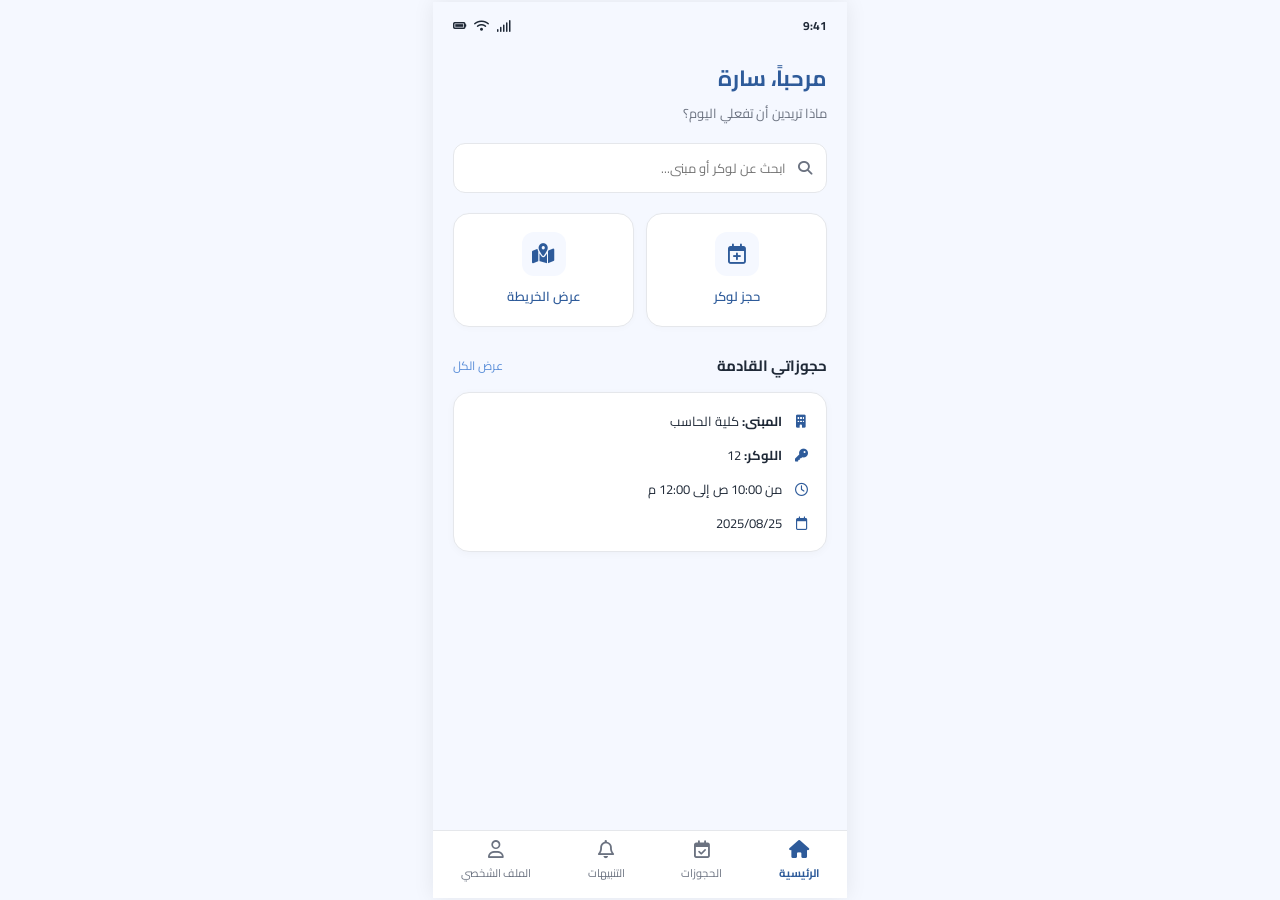
==== index.html @ d50122b4 "index.html" ====
<!DOCTYPE html>
<html lang="ar" dir="rtl">
<head>
    <meta charset="UTF-8">
    <meta name="viewport" content="width=device-width, initial-scale=1.0, maximum-scale=1.0, user-scalable=no">
    <title>LOCKA - الصفحة الرئيسية</title>
    
    <!-- مكتبة الأيقونات Font Awesome -->
    <link rel="stylesheet" href="https://cdnjs.cloudflare.com/ajax/libs/font-awesome/6.4.0/css/all.min.css">
    
    <!-- خط Cairo -->
    <link href="https://fonts.googleapis.com/css2?family=Cairo:wght@400;600;700&display=swap" rel="stylesheet">
    
    <style>
        /* الألوان المحددة للتطبيق */
        :root {
            --primary: #2E5B9A;      /* الأزرق الرئيسي */
            --secondary: #5B8FD9;    /* الأزرق المتوسط */
            --accent: #A7C8F0;       /* الأزرق الفاتح */
            --bg-light: #F5F8FF;     /* خلفية الصفحة */
            --gray-light: #E5E7EB;   /* الحدود */
            --text-dark: #1F2937;    /* النصوص الغامقة */
            --text-muted: #6B7280;   /* النصوص الفرعية */
            --white: #FFFFFF;        /* الأبيض */
        }

        * {
            box-sizing: border-box;
            margin: 0;
            padding: 0;
            font-family: 'Cairo', sans-serif;
        }

        body {
            background-color: var(--bg-light);
            display: flex;
            justify-content: center;
            align-items: center;
            min-height: 100vh;
        }

        /* إطار الجوال المتجاوب */
        .mobile-frame {
            width: 100%;
            max-width: 414px;
            height: 100vh;
            max-height: 896px;
            background-color: var(--bg-light);
            display: flex;
            flex-direction: column;
            position: relative;
            box-shadow: 0 0 20px rgba(0, 0, 0, 0.08);
        }

        /* شريط الحالة العلوي */
        .status-bar {
            display: flex;
            justify-content: space-between;
            align-items: center;
            padding: 12px 20px 5px 20px;
            font-size: 12px;
            font-weight: bold;
            color: var(--text-dark);
        }

        .status-icons i {
            margin-right: 4px;
        }

        /* المحتوى الرئيسي */
        .content {
            flex: 1;
            padding: 15px 20px;
            overflow-y: auto;
        }

        /* قسم الترحيب */
        .user-header {
            margin-bottom: 18px;
        }

        .user-header h1 {
            color: var(--primary);
            font-size: 22px;
            font-weight: 700;
        }

        .user-header p {
            color: var(--text-muted);
            font-size: 13px;
            margin-top: 2px;
        }

        /* مربع البحث */
        .search-box {
            position: relative;
            margin-bottom: 20px;
        }

        .search-box input {
            width: 100%;
            padding: 12px 40px 12px 15px;
            border-radius: 12px;
            border: 1px solid var(--gray-light);
            background-color: var(--white);
            font-size: 13px;
            color: var(--text-dark);
            outline: none;
        }

        .search-box i {
            position: absolute;
            right: 15px;
            top: 50%;
            transform: translateY(-50%);
            color: var(--text-muted);
            font-size: 14px;
        }

        /* بطاقات الأزرار السريعة */
        .quick-actions {
            display: grid;
            grid-template-columns: 1fr 1fr;
            gap: 12px;
            margin-bottom: 24px;
        }

        .action-card {
            background: var(--white);
            border: 1px solid var(--gray-light);
            border-radius: 16px;
            padding: 18px 10px;
            text-align: center;
            text-decoration: none;
            color: var(--primary);
            box-shadow: 0 2px 6px rgba(0, 0, 0, 0.02);
            display: flex;
            flex-direction: column;
            align-items: center;
            gap: 8px;
            cursor: pointer;
        }

        .action-card .icon-box {
            width: 44px;
            height: 44px;
            background-color: var(--bg-light);
            border-radius: 12px;
            display: flex;
            align-items: center;
            justify-content: center;
            color: var(--primary);
            font-size: 20px;
        }

        .action-card span {
            font-size: 13px;
            font-weight: 600;
        }

        /* قسم الحجوزات */
        .section-header {
            display: flex;
            justify-content: space-between;
            align-items: center;
            margin-bottom: 12px;
        }

        .section-header h2 {
            font-size: 15px;
            color: var(--text-dark);
            font-weight: 700;
        }

        .section-header a {
            color: var(--secondary);
            font-size: 12px;
            text-decoration: none;
        }

        /* بطاقة تفاصيل الحجز */
        .booking-card {
            background: var(--white);
            border-radius: 16px;
            padding: 16px;
            border: 1px solid var(--gray-light);
            box-shadow: 0 2px 8px rgba(0, 0, 0, 0.03);
            display: flex;
            flex-direction: column;
            gap: 10px;
        }

        .booking-info-item {
            display: flex;
            align-items: center;
            gap: 10px;
            font-size: 13px;
            color: var(--text-dark);
        }

        .booking-info-item i {
            color: var(--primary);
            width: 18px;
            text-align: center;
        }

        /* شريط التنقل السفلي */
        .bottom-nav {
            background-color: var(--white);
            border-top: 1px solid var(--gray-light);
            display: flex;
            justify-content: space-around;
            align-items: center;
            padding: 10px 0 15px 0;
        }

        .nav-item {
            display: flex;
            flex-direction: column;
            align-items: center;
            gap: 4px;
            color: var(--text-muted);
            text-decoration: none;
            font-size: 11px;
        }

        .nav-item.active {
            color: var(--primary);
            font-weight: 700;
        }

        .nav-item i {
            font-size: 18px;
        }
    </style>
</head>
<body>

    <div class="mobile-frame">
        <!-- شريط الحالة -->
        <div class="status-bar">
            <span>9:41</span>
            <div class="status-icons">
                <i class="fa-solid fa-signal"></i>
                <i class="fa-solid fa-wifi"></i>
                <i class="fa-solid fa-battery-full"></i>
            </div>
        </div>

        <!-- المحتوى الرئيسي -->
        <div class="content">
            <div class="user-header">
                <h1>مرحباً، سارة</h1>
                <p>ماذا تريدين أن تفعلي اليوم؟</p>
            </div>

            <div class="search-box">
                <i class="fa-solid fa-magnifying-glass"></i>
                <input type="text" placeholder="ابحث عن لوكر أو مبنى...">
            </div>

            <div class="quick-actions">
                <div class="action-card">
                    <div class="icon-box">
                        <i class="fa-regular fa-calendar-plus"></i>
                    </div>
                    <span>حجز لوكر</span>
                </div>
                <div class="action-card">
                    <div class="icon-box">
                        <i class="fa-solid fa-map-location-dot"></i>
                    </div>
                    <span>عرض الخريطة</span>
                </div>
            </div>

            <div class="section-header">
                <h2>حجوزاتي القادمة</h2>
                <a href="#">عرض الكل</a>
            </div>

            <div class="booking-card">
                <div class="booking-info-item">
                    <i class="fa-solid fa-building"></i>
                    <span><strong>المبنى:</strong> كلية الحاسب</span>
                </div>
                <div class="booking-info-item">
                    <i class="fa-solid fa-key"></i>
                    <span><strong>اللوكر:</strong> 12</span>
                </div>
                <div class="booking-info-item">
                    <i class="fa-regular fa-clock"></i>
                    <span>من 10:00 ص إلى 12:00 م</span>
                </div>
                <div class="booking-info-item">
                    <i class="fa-regular fa-calendar"></i>
                    <span>2025/08/25</span>
                </div>
            </div>
        </div>

        <!-- شريط التنقل السفلي -->
        <div class="bottom-nav">
            <a href="#" class="nav-item active">
                <i class="fa-solid fa-house"></i>
                <span>الرئيسية</span>
            </a>
            <a href="#" class="nav-item">
                <i class="fa-regular fa-calendar-check"></i>
                <span>الحجوزات</span>
            </a>
            <a href="#" class="nav-item">
                <i class="fa-regular fa-bell"></i>
                <span>التنبيهات</span>
            </a>
            <a href="#" class="nav-item">
                <i class="fa-regular fa-user"></i>
                <span>الملف الشخصي</span>
            </a>
        </div>
    </div>

</body>
</html>
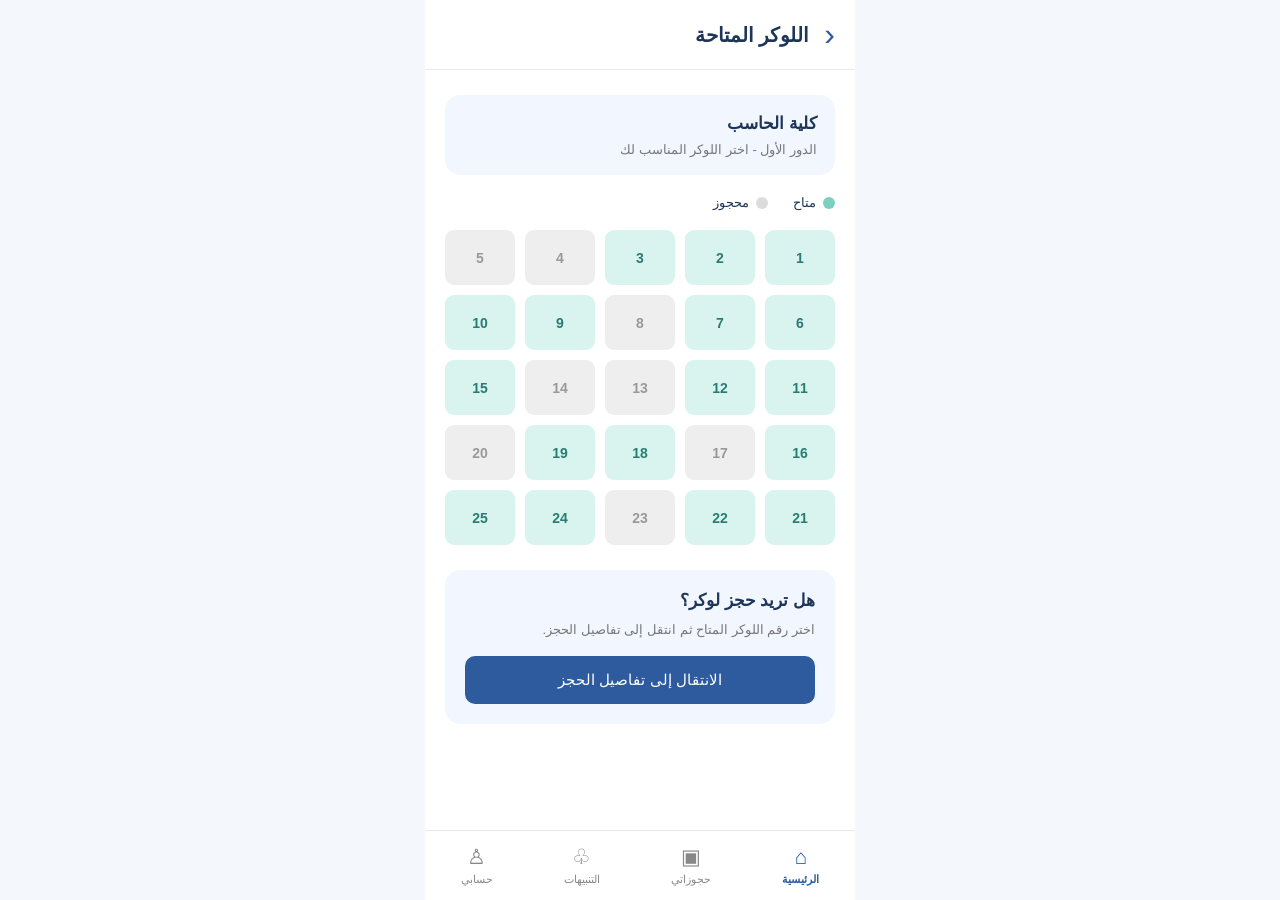
==== commit ddaad3a2: "Rename lockers.html to index.html" ====
--- a/index.html
+++ b/index.html
@@ -1,323 +1,124 @@
 <!DOCTYPE html>
 <html lang="ar" dir="rtl">
+
 <head>
     <meta charset="UTF-8">
-    <meta name="viewport" content="width=device-width, initial-scale=1.0, maximum-scale=1.0, user-scalable=no">
-    <title>LOCKA - الصفحة الرئيسية</title>
-    
-    <!-- مكتبة الأيقونات Font Awesome -->
-    <link rel="stylesheet" href="https://cdnjs.cloudflare.com/ajax/libs/font-awesome/6.4.0/css/all.min.css">
-    
-    <!-- خط Cairo -->
-    <link href="https://fonts.googleapis.com/css2?family=Cairo:wght@400;600;700&display=swap" rel="stylesheet">
-    
-    <style>
-        /* الألوان المحددة للتطبيق */
-        :root {
-            --primary: #2E5B9A;      /* الأزرق الرئيسي */
-            --secondary: #5B8FD9;    /* الأزرق المتوسط */
-            --accent: #A7C8F0;       /* الأزرق الفاتح */
-            --bg-light: #F5F8FF;     /* خلفية الصفحة */
-            --gray-light: #E5E7EB;   /* الحدود */
-            --text-dark: #1F2937;    /* النصوص الغامقة */
-            --text-muted: #6B7280;   /* النصوص الفرعية */
-            --white: #FFFFFF;        /* الأبيض */
-        }
+    <meta name="viewport" content="width=device-width, initial-scale=1.0">
+    <title>اللوكر المتاحة</title>
 
-        * {
-            box-sizing: border-box;
-            margin: 0;
-            padding: 0;
-            font-family: 'Cairo', sans-serif;
-        }
+    <link rel="stylesheet" href="style.css">
+</head>
 
-        body {
-            background-color: var(--bg-light);
-            display: flex;
-            justify-content: center;
-            align-items: center;
-            min-height: 100vh;
-        }
-
-        /* إطار الجوال المتجاوب */
-        .mobile-frame {
-            width: 100%;
-            max-width: 414px;
-            height: 100vh;
-            max-height: 896px;
-            background-color: var(--bg-light);
-            display: flex;
-            flex-direction: column;
-            position: relative;
-            box-shadow: 0 0 20px rgba(0, 0, 0, 0.08);
-        }
-
-        /* شريط الحالة العلوي */
-        .status-bar {
-            display: flex;
-            justify-content: space-between;
-            align-items: center;
-            padding: 12px 20px 5px 20px;
-            font-size: 12px;
-            font-weight: bold;
-            color: var(--text-dark);
-        }
-
-        .status-icons i {
-            margin-right: 4px;
-        }
-
-        /* المحتوى الرئيسي */
-        .content {
-            flex: 1;
-            padding: 15px 20px;
-            overflow-y: auto;
-        }
-
-        /* قسم الترحيب */
-        .user-header {
-            margin-bottom: 18px;
-        }
-
-        .user-header h1 {
-            color: var(--primary);
-            font-size: 22px;
-            font-weight: 700;
-        }
-
-        .user-header p {
-            color: var(--text-muted);
-            font-size: 13px;
-            margin-top: 2px;
-        }
-
-        /* مربع البحث */
-        .search-box {
-            position: relative;
-            margin-bottom: 20px;
-        }
-
-        .search-box input {
-            width: 100%;
-            padding: 12px 40px 12px 15px;
-            border-radius: 12px;
-            border: 1px solid var(--gray-light);
-            background-color: var(--white);
-            font-size: 13px;
-            color: var(--text-dark);
-            outline: none;
-        }
-
-        .search-box i {
-            position: absolute;
-            right: 15px;
-            top: 50%;
-            transform: translateY(-50%);
-            color: var(--text-muted);
-            font-size: 14px;
-        }
-
-        /* بطاقات الأزرار السريعة */
-        .quick-actions {
-            display: grid;
-            grid-template-columns: 1fr 1fr;
-            gap: 12px;
-            margin-bottom: 24px;
-        }
-
-        .action-card {
-            background: var(--white);
-            border: 1px solid var(--gray-light);
-            border-radius: 16px;
-            padding: 18px 10px;
-            text-align: center;
-            text-decoration: none;
-            color: var(--primary);
-            box-shadow: 0 2px 6px rgba(0, 0, 0, 0.02);
-            display: flex;
-            flex-direction: column;
-            align-items: center;
-            gap: 8px;
-            cursor: pointer;
-        }
-
-        .action-card .icon-box {
-            width: 44px;
-            height: 44px;
-            background-color: var(--bg-light);
-            border-radius: 12px;
-            display: flex;
-            align-items: center;
-            justify-content: center;
-            color: var(--primary);
-            font-size: 20px;
-        }
-
-        .action-card span {
-            font-size: 13px;
-            font-weight: 600;
-        }
-
-        /* قسم الحجوزات */
-        .section-header {
-            display: flex;
-            justify-content: space-between;
-            align-items: center;
-            margin-bottom: 12px;
-        }
-
-        .section-header h2 {
-            font-size: 15px;
-            color: var(--text-dark);
-            font-weight: 700;
-        }
-
-        .section-header a {
-            color: var(--secondary);
-            font-size: 12px;
-            text-decoration: none;
-        }
-
-        /* بطاقة تفاصيل الحجز */
-        .booking-card {
-            background: var(--white);
-            border-radius: 16px;
-            padding: 16px;
-            border: 1px solid var(--gray-light);
-            box-shadow: 0 2px 8px rgba(0, 0, 0, 0.03);
-            display: flex;
-            flex-direction: column;
-            gap: 10px;
-        }
-
-        .booking-info-item {
-            display: flex;
-            align-items: center;
-            gap: 10px;
-            font-size: 13px;
-            color: var(--text-dark);
-        }
-
-        .booking-info-item i {
-            color: var(--primary);
-            width: 18px;
-            text-align: center;
-        }
-
-        /* شريط التنقل السفلي */
-        .bottom-nav {
-            background-color: var(--white);
-            border-top: 1px solid var(--gray-light);
-            display: flex;
-            justify-content: space-around;
-            align-items: center;
-            padding: 10px 0 15px 0;
-        }
-
-        .nav-item {
-            display: flex;
-            flex-direction: column;
-            align-items: center;
-            gap: 4px;
-            color: var(--text-muted);
-            text-decoration: none;
-            font-size: 11px;
-        }
-
-        .nav-item.active {
-            color: var(--primary);
-            font-weight: 700;
-        }
-
-        .nav-item i {
-            font-size: 18px;
-        }
-    </style>
-</head>
 <body>
 
-    <div class="mobile-frame">
-        <!-- شريط الحالة -->
-        <div class="status-bar">
-            <span>9:41</span>
-            <div class="status-icons">
-                <i class="fa-solid fa-signal"></i>
-                <i class="fa-solid fa-wifi"></i>
-                <i class="fa-solid fa-battery-full"></i>
-            </div>
-        </div>
+    <div class="app">
 
-        <!-- المحتوى الرئيسي -->
-        <div class="content">
-            <div class="user-header">
-                <h1>مرحباً، سارة</h1>
-                <p>ماذا تريدين أن تفعلي اليوم؟</p>
+        <!-- Header -->
+        <header class="header">
+            <a href="#" class="back">‹</a>
+            <h1>اللوكر المتاحة</h1>
+        </header>
+
+        <!-- Content -->
+        <main class="content">
+
+            <div class="location-box">
+                <h2>كلية الحاسب</h2>
+                <p>الدور الأول - اختر اللوكر المناسب لك</p>
             </div>
 
-            <div class="search-box">
-                <i class="fa-solid fa-magnifying-glass"></i>
-                <input type="text" placeholder="ابحث عن لوكر أو مبنى...">
+            <!-- الحالات -->
+            <div class="legend">
+
+                <div class="legend-item">
+                    <span class="dot available-dot"></span>
+                    متاح
+                </div>
+
+                <div class="legend-item">
+                    <span class="dot reserved-dot"></span>
+                    محجوز
+                </div>
+
             </div>
 
-            <div class="quick-actions">
-                <div class="action-card">
-                    <div class="icon-box">
-                        <i class="fa-regular fa-calendar-plus"></i>
-                    </div>
-                    <span>حجز لوكر</span>
-                </div>
-                <div class="action-card">
-                    <div class="icon-box">
-                        <i class="fa-solid fa-map-location-dot"></i>
-                    </div>
-                    <span>عرض الخريطة</span>
-                </div>
+            <!-- Lockers -->
+            <div class="lockers">
+
+                <div class="locker available">1</div>
+                <div class="locker available">2</div>
+                <div class="locker available">3</div>
+                <div class="locker reserved">4</div>
+                <div class="locker reserved">5</div>
+
+                <div class="locker available">6</div>
+                <div class="locker available">7</div>
+                <div class="locker reserved">8</div>
+                <div class="locker available">9</div>
+                <div class="locker available">10</div>
+
+                <div class="locker available">11</div>
+                <div class="locker available">12</div>
+                <div class="locker reserved">13</div>
+                <div class="locker reserved">14</div>
+                <div class="locker available">15</div>
+
+                <div class="locker available">16</div>
+                <div class="locker reserved">17</div>
+                <div class="locker available">18</div>
+                <div class="locker available">19</div>
+                <div class="locker reserved">20</div>
+
+                <div class="locker available">21</div>
+                <div class="locker available">22</div>
+                <div class="locker reserved">23</div>
+                <div class="locker available">24</div>
+                <div class="locker available">25</div>
+
             </div>
 
-            <div class="section-header">
-                <h2>حجوزاتي القادمة</h2>
-                <a href="#">عرض الكل</a>
+            <!-- اختيار اللوكر -->
+            <div class="booking-card">
+
+                <h3>هل تريد حجز لوكر؟</h3>
+
+                <p>
+                    اختر رقم اللوكر المتاح ثم انتقل إلى تفاصيل الحجز.
+                </p>
+
+                <a href="booking-details.html" class="main-button">
+                    الانتقال إلى تفاصيل الحجز
+                </a>
+
             </div>
 
-            <div class="booking-card">
-                <div class="booking-info-item">
-                    <i class="fa-solid fa-building"></i>
-                    <span><strong>المبنى:</strong> كلية الحاسب</span>
-                </div>
-                <div class="booking-info-item">
-                    <i class="fa-solid fa-key"></i>
-                    <span><strong>اللوكر:</strong> 12</span>
-                </div>
-                <div class="booking-info-item">
-                    <i class="fa-regular fa-clock"></i>
-                    <span>من 10:00 ص إلى 12:00 م</span>
-                </div>
-                <div class="booking-info-item">
-                    <i class="fa-regular fa-calendar"></i>
-                    <span>2025/08/25</span>
-                </div>
-            </div>
-        </div>
+        </main>
 
-        <!-- شريط التنقل السفلي -->
-        <div class="bottom-nav">
+        <!-- Bottom Navigation -->
+        <nav class="bottom-nav">
+
             <a href="#" class="nav-item active">
-                <i class="fa-solid fa-house"></i>
-                <span>الرئيسية</span>
+                <span>⌂</span>
+                الرئيسية
             </a>
+
             <a href="#" class="nav-item">
-                <i class="fa-regular fa-calendar-check"></i>
-                <span>الحجوزات</span>
+                <span>▣</span>
+                حجوزاتي
             </a>
+
             <a href="#" class="nav-item">
-                <i class="fa-regular fa-bell"></i>
-                <span>التنبيهات</span>
+                <span>♧</span>
+                التنبيهات
             </a>
+
             <a href="#" class="nav-item">
-                <i class="fa-regular fa-user"></i>
-                <span>الملف الشخصي</span>
+                <span>♙</span>
+                حسابي
             </a>
-        </div>
+
+        </nav>
+
     </div>
 
 </body>
--- a/style.css
+++ b/style.css
@@ -0,0 +1,355 @@
+* {
+    box-sizing: border-box;
+    margin: 0;
+    padding: 0;
+    font-family: Arial, sans-serif;
+}
+
+body {
+    background: #f4f7fc;
+    color: #1d3557;
+}
+
+.app {
+    width: 100%;
+    max-width: 430px;
+    min-height: 100vh;
+    margin: auto;
+    background: white;
+    padding-bottom: 85px;
+}
+
+
+/* =========================
+   HEADER
+========================= */
+
+.header {
+    height: 70px;
+    padding: 0 20px;
+    display: flex;
+    align-items: center;
+    gap: 15px;
+    border-bottom: 1px solid #e5e8ee;
+}
+
+.header h1 {
+    font-size: 20px;
+}
+
+.back {
+    text-decoration: none;
+    color: #2d5b9e;
+    font-size: 32px;
+}
+
+
+/* =========================
+   CONTENT
+========================= */
+
+.content {
+    padding: 25px 20px;
+}
+
+
+/* =========================
+   LOCATION
+========================= */
+
+.location-box {
+    background: #f1f6ff;
+    border-radius: 15px;
+    padding: 18px;
+    margin-bottom: 20px;
+}
+
+.location-box h2 {
+    font-size: 17px;
+    margin-bottom: 8px;
+}
+
+.location-box p {
+    color: #777;
+    font-size: 13px;
+}
+
+
+/* =========================
+   LEGEND
+========================= */
+
+.legend {
+    display: flex;
+    gap: 25px;
+    margin-bottom: 20px;
+}
+
+.legend-item {
+    display: flex;
+    align-items: center;
+    gap: 7px;
+    font-size: 13px;
+}
+
+.dot {
+    width: 12px;
+    height: 12px;
+    border-radius: 50%;
+}
+
+.available-dot {
+    background: #7ccfc1;
+}
+
+.reserved-dot {
+    background: #dcdcdc;
+}
+
+
+/* =========================
+   LOCKERS
+========================= */
+
+.lockers {
+    display: grid;
+    grid-template-columns: repeat(5, 1fr);
+    gap: 10px;
+}
+
+.locker {
+    height: 55px;
+    border-radius: 9px;
+    display: flex;
+    align-items: center;
+    justify-content: center;
+    font-weight: bold;
+    font-size: 14px;
+}
+
+.locker.available {
+    background: #d9f3ef;
+    color: #287c72;
+}
+
+.locker.reserved {
+    background: #eeeeee;
+    color: #999;
+}
+
+
+/* =========================
+   BOOKING CARD
+========================= */
+
+.booking-card {
+    margin-top: 25px;
+    background: #f1f6ff;
+    padding: 20px;
+    border-radius: 15px;
+}
+
+.booking-card h3 {
+    font-size: 17px;
+    margin-bottom: 8px;
+}
+
+.booking-card p {
+    color: #777;
+    font-size: 13px;
+    line-height: 1.7;
+    margin-bottom: 15px;
+}
+
+
+/* =========================
+   BUTTON
+========================= */
+
+.main-button {
+    display: block;
+    width: 100%;
+    text-align: center;
+    text-decoration: none;
+    background: #2d5b9e;
+    color: white;
+    padding: 15px;
+    border-radius: 10px;
+    font-size: 15px;
+}
+
+.main-button:hover {
+    background: #234a82;
+}
+
+
+/* =========================
+   LOCKER INFO
+========================= */
+
+.locker-info-card {
+    background: #f1f6ff;
+    border-radius: 15px;
+    padding: 20px;
+    display: flex;
+    align-items: center;
+    gap: 15px;
+    margin-bottom: 25px;
+}
+
+.locker-icon {
+    width: 60px;
+    height: 60px;
+    border-radius: 12px;
+    background: #dce9fa;
+    display: flex;
+    align-items: center;
+    justify-content: center;
+    font-size: 28px;
+}
+
+.locker-info-card h2 {
+    font-size: 18px;
+    margin-bottom: 7px;
+}
+
+.locker-info-card p {
+    color: #777;
+    font-size: 13px;
+    margin-top: 3px;
+}
+
+
+/* =========================
+   SECTION TITLE
+========================= */
+
+.section-title {
+    font-size: 17px;
+    margin-bottom: 15px;
+}
+
+
+/* =========================
+   DETAILS
+========================= */
+
+.details-card {
+    border: 1px solid #e5e8ee;
+    border-radius: 15px;
+    overflow: hidden;
+}
+
+.detail-row {
+    display: flex;
+    justify-content: space-between;
+    padding: 16px;
+    border-bottom: 1px solid #eeeeee;
+    font-size: 13px;
+}
+
+.detail-row:last-child {
+    border-bottom: none;
+}
+
+.detail-row span {
+    color: #777;
+}
+
+.detail-row strong {
+    color: #1d3557;
+}
+
+
+/* =========================
+   FORM
+========================= */
+
+.form-group {
+    margin-top: 25px;
+}
+
+.form-group label {
+    display: block;
+    font-size: 14px;
+    margin-bottom: 8px;
+}
+
+.form-group select {
+    width: 100%;
+    padding: 14px;
+    border: 1px solid #ddd;
+    border-radius: 10px;
+    background: white;
+    font-size: 14px;
+}
+
+
+/* =========================
+   PRICE
+========================= */
+
+.price-card {
+    margin-top: 20px;
+    padding: 18px;
+    background: #f1f6ff;
+    border-radius: 12px;
+    display: flex;
+    justify-content: space-between;
+    align-items: center;
+}
+
+.price-card span {
+    color: #666;
+    font-size: 14px;
+}
+
+.price-card strong {
+    color: #2d5b9e;
+    font-size: 18px;
+}
+
+
+/* =========================
+   CONFIRM
+========================= */
+
+.confirm {
+    margin-top: 20px;
+}
+
+
+/* =========================
+   BOTTOM NAVIGATION
+========================= */
+
+.bottom-nav {
+    position: fixed;
+    bottom: 0;
+    width: 100%;
+    max-width: 430px;
+    height: 70px;
+    background: white;
+    border-top: 1px solid #e5e8ee;
+    display: flex;
+    justify-content: space-around;
+    align-items: center;
+}
+
+.nav-item {
+    text-decoration: none;
+    color: #888;
+    text-align: center;
+    font-size: 11px;
+}
+
+.nav-item span {
+    display: block;
+    font-size: 21px;
+    margin-bottom: 4px;
+}
+
+.nav-item.active {
+    color: #2d5b9e;
+    font-weight: bold;
+}
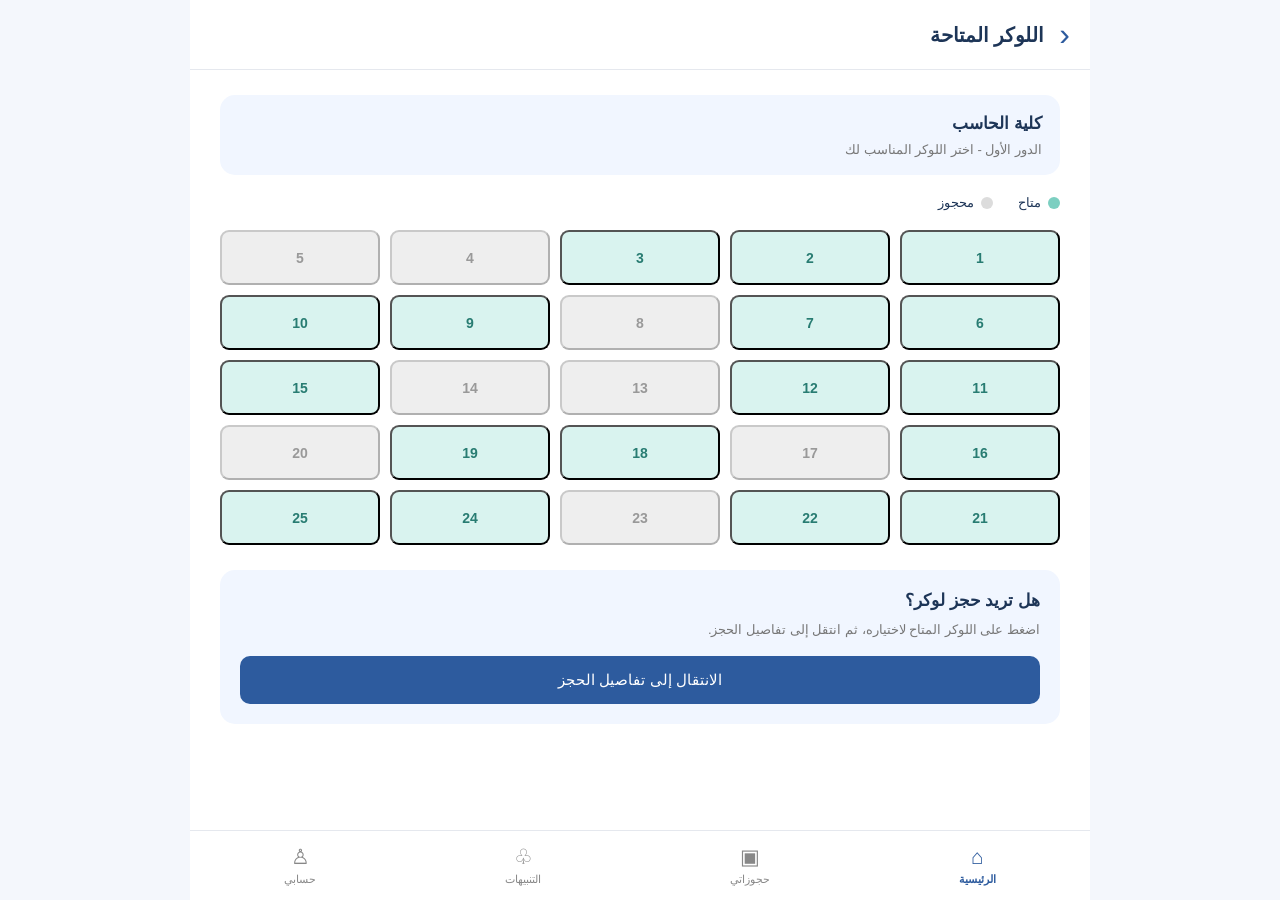
==== commit 9fcc8e2b: "index.html" ====
--- a/index.html
+++ b/index.html
@@ -1,125 +1,126 @@
 <!DOCTYPE html>
 <html lang="ar" dir="rtl">
-
 <head>
     <meta charset="UTF-8">
     <meta name="viewport" content="width=device-width, initial-scale=1.0">
     <title>اللوكر المتاحة</title>
-
     <link rel="stylesheet" href="style.css">
 </head>
-
 <body>
-
-    <div class="app">
-
-        <!-- Header -->
-        <header class="header">
-            <a href="#" class="back">‹</a>
-            <h1>اللوكر المتاحة</h1>
-        </header>
-
-        <!-- Content -->
-        <main class="content">
-
-            <div class="location-box">
-                <h2>كلية الحاسب</h2>
-                <p>الدور الأول - اختر اللوكر المناسب لك</p>
+<div class="app">
+    <header class="header">
+        <a href="#" class="back">‹</a>
+        <h1>اللوكر المتاحة</h1>
+    </header>
+    <main class="content">
+        <div class="location-box">
+            <h2>كلية الحاسب</h2>
+            <p>الدور الأول - اختر اللوكر المناسب لك</p>
+        </div>
+        <div class="legend">
+            <div class="legend-item">
+                <span class="dot available-dot"></span>
+                متاح
             </div>
-
-            <!-- الحالات -->
-            <div class="legend">
-
-                <div class="legend-item">
-                    <span class="dot available-dot"></span>
-                    متاح
-                </div>
-
-                <div class="legend-item">
-                    <span class="dot reserved-dot"></span>
-                    محجوز
-                </div>
-
+            <div class="legend-item">
+                <span class="dot reserved-dot"></span>
+                محجوز
             </div>
-
-            <!-- Lockers -->
-            <div class="lockers">
-
-                <div class="locker available">1</div>
-                <div class="locker available">2</div>
-                <div class="locker available">3</div>
-                <div class="locker reserved">4</div>
-                <div class="locker reserved">5</div>
-
-                <div class="locker available">6</div>
-                <div class="locker available">7</div>
-                <div class="locker reserved">8</div>
-                <div class="locker available">9</div>
-                <div class="locker available">10</div>
-
-                <div class="locker available">11</div>
-                <div class="locker available">12</div>
-                <div class="locker reserved">13</div>
-                <div class="locker reserved">14</div>
-                <div class="locker available">15</div>
-
-                <div class="locker available">16</div>
-                <div class="locker reserved">17</div>
-                <div class="locker available">18</div>
-                <div class="locker available">19</div>
-                <div class="locker reserved">20</div>
-
-                <div class="locker available">21</div>
-                <div class="locker available">22</div>
-                <div class="locker reserved">23</div>
-                <div class="locker available">24</div>
-                <div class="locker available">25</div>
-
-            </div>
-
-            <!-- اختيار اللوكر -->
-            <div class="booking-card">
-
-                <h3>هل تريد حجز لوكر؟</h3>
-
-                <p>
-                    اختر رقم اللوكر المتاح ثم انتقل إلى تفاصيل الحجز.
-                </p>
-
-                <a href="booking-details.html" class="main-button">
-                    الانتقال إلى تفاصيل الحجز
-                </a>
-
-            </div>
-
-        </main>
-
-        <!-- Bottom Navigation -->
-        <nav class="bottom-nav">
-
-            <a href="#" class="nav-item active">
-                <span>⌂</span>
-                الرئيسية
+        </div>
+        <div class="lockers">
+            <button class="locker available" data-locker="1">1</button>
+            <button class="locker available" data-locker="2">2</button>
+            <button class="locker available" data-locker="3">3</button>
+            <button class="locker reserved" disabled>4</button>
+            <button class="locker reserved" disabled>5</button>
+            <button class="locker available" data-locker="6">6</button>
+            <button class="locker available" data-locker="7">7</button>
+            <button class="locker reserved" disabled>8</button>
+            <button class="locker available" data-locker="9">9</button>
+            <button class="locker available" data-locker="10">10</button>
+            <button class="locker available" data-locker="11">11</button>
+            <button class="locker available" data-locker="12">12</button>
+            <button class="locker reserved" disabled>13</button>
+            <button class="locker reserved" disabled>14</button>
+            <button class="locker available" data-locker="15">15</button>
+            <button class="locker available" data-locker="16">16</button>
+            <button class="locker reserved" disabled>17</button>
+            <button class="locker available" data-locker="18">18</button>
+            <button class="locker available" data-locker="19">19</button>
+            <button class="locker reserved" disabled>20</button>
+            <button class="locker available" data-locker="21">21</button>
+            <button class="locker available" data-locker="22">22</button>
+            <button class="locker reserved" disabled>23</button>
+            <button class="locker available" data-locker="24">24</button>
+            <button class="locker available" data-locker="25">25</button>
+        </div>
+        <div class="booking-card">
+            <h3 id="selectedText">
+                هل تريد حجز لوكر؟
+            </h3>
+            <p id="bookingHint">
+                اضغط على اللوكر المتاح لاختياره، ثم انتقل إلى تفاصيل الحجز.
+            </p>
+            <a href="booking-details.html"
+               class="main-button"
+               id="continueButton">
+                الانتقال إلى تفاصيل الحجز
             </a>
-
-            <a href="#" class="nav-item">
-                <span>▣</span>
-                حجوزاتي
-            </a>
-
-            <a href="#" class="nav-item">
-                <span>♧</span>
-                التنبيهات
-            </a>
-
-            <a href="#" class="nav-item">
-                <span>♙</span>
-                حسابي
-            </a>
-
-        </nav>
-
-    </div>
-
+        </div>
+    </main>
+    <nav class="bottom-nav">
+        <a href="#" class="nav-item active">
+            <span>⌂</span>
+            الرئيسية
+        </a>
+        <a href="#" class="nav-item">
+            <span>▣</span>
+            حجوزاتي
+        </a>
+        <a href="#" class="nav-item">
+            <span>♧</span>
+            التنبيهات
+        </a>
+        <a href="#" class="nav-item">
+            <span>♙</span>
+            حسابي
+        </a>
+    </nav>
+</div>
+<script>
+const lockers = document.querySelectorAll(".locker.available");
+const selectedText =
+    document.getElementById("selectedText");
+const bookingHint =
+    document.getElementById("bookingHint");
+const continueButton =
+    document.getElementById("continueButton");
+lockers.forEach(function(locker) {
+    locker.addEventListener("click", function() {
+        lockers.forEach(function(item) {
+            item.classList.remove("selected");
+        });
+        locker.classList.add("selected");
+        const lockerNumber =
+            locker.getAttribute("data-locker");
+        localStorage.setItem(
+            "selectedLocker",
+            lockerNumber
+        );
+        selectedText.textContent =
+            "تم اختيار اللوكر رقم " + lockerNumber;
+        bookingHint.textContent =
+            "يمكنك الآن الانتقال إلى تفاصيل الحجز واختيار التاريخ والوقت.";
+    });
+});
+continueButton.addEventListener("click", function(event) {
+    const selectedLocker =
+        localStorage.getItem("selectedLocker");
+    if (!selectedLocker) {
+        event.preventDefault();
+        alert("فضلاً اختر لوكر متاح أولاً.");
+    }
+});
+</script>
 </body>
 </html>
--- a/style.css
+++ b/style.css
@@ -11,19 +11,14 @@
 }
 
 .app {
-    width: 100%;
-    max-width: 430px;
+    width: 90%;
+    max-width: 900px;
     min-height: 100vh;
     margin: auto;
     background: white;
     padding-bottom: 85px;
 }
 
-
-/* =========================
-   HEADER
-========================= */
-
 .header {
     height: 70px;
     padding: 0 20px;
@@ -43,19 +38,9 @@
     font-size: 32px;
 }
 
-
-/* =========================
-   CONTENT
-========================= */
-
 .content {
-    padding: 25px 20px;
-}
-
-
-/* =========================
-   LOCATION
-========================= */
+    padding: 25px 30px;
+}
 
 .location-box {
     background: #f1f6ff;
@@ -74,11 +59,6 @@
     font-size: 13px;
 }
 
-
-/* =========================
-   LEGEND
-========================= */
-
 .legend {
     display: flex;
     gap: 25px;
@@ -106,11 +86,6 @@
     background: #dcdcdc;
 }
 
-
-/* =========================
-   LOCKERS
-========================= */
-
 .lockers {
     display: grid;
     grid-template-columns: repeat(5, 1fr);
@@ -136,11 +111,6 @@
     background: #eeeeee;
     color: #999;
 }
-
-
-/* =========================
-   BOOKING CARD
-========================= */
 
 .booking-card {
     margin-top: 25px;
@@ -160,11 +130,6 @@
     line-height: 1.7;
     margin-bottom: 15px;
 }
-
-
-/* =========================
-   BUTTON
-========================= */
 
 .main-button {
     display: block;
@@ -182,11 +147,6 @@
     background: #234a82;
 }
 
-
-/* =========================
-   LOCKER INFO
-========================= */
-
 .locker-info-card {
     background: #f1f6ff;
     border-radius: 15px;
@@ -219,20 +179,10 @@
     margin-top: 3px;
 }
 
-
-/* =========================
-   SECTION TITLE
-========================= */
-
 .section-title {
     font-size: 17px;
     margin-bottom: 15px;
 }
-
-
-/* =========================
-   DETAILS
-========================= */
 
 .details-card {
     border: 1px solid #e5e8ee;
@@ -259,11 +209,6 @@
 .detail-row strong {
     color: #1d3557;
 }
-
-
-/* =========================
-   FORM
-========================= */
 
 .form-group {
     margin-top: 25px;
@@ -284,11 +229,6 @@
     font-size: 14px;
 }
 
-
-/* =========================
-   PRICE
-========================= */
-
 .price-card {
     margin-top: 20px;
     padding: 18px;
@@ -309,31 +249,23 @@
     font-size: 18px;
 }
 
-
-/* =========================
-   CONFIRM
-========================= */
-
 .confirm {
     margin-top: 20px;
 }
-
-
-/* =========================
-   BOTTOM NAVIGATION
-========================= */
 
 .bottom-nav {
     position: fixed;
     bottom: 0;
-    width: 100%;
-    max-width: 430px;
+    width: 90%;
+    max-width: 900px;
     height: 70px;
     background: white;
     border-top: 1px solid #e5e8ee;
     display: flex;
     justify-content: space-around;
     align-items: center;
+    left: 50%;
+    transform: translateX(-50%);
 }
 
 .nav-item {
@@ -353,3 +285,17 @@
     color: #2d5b9e;
     font-weight: bold;
 }
+
+@media (max-width: 600px) {
+    .app {
+        width: 100%;
+    }
+
+    .bottom-nav {
+        width: 100%;
+    }
+
+    .content {
+        padding: 25px 20px;
+    }
+}
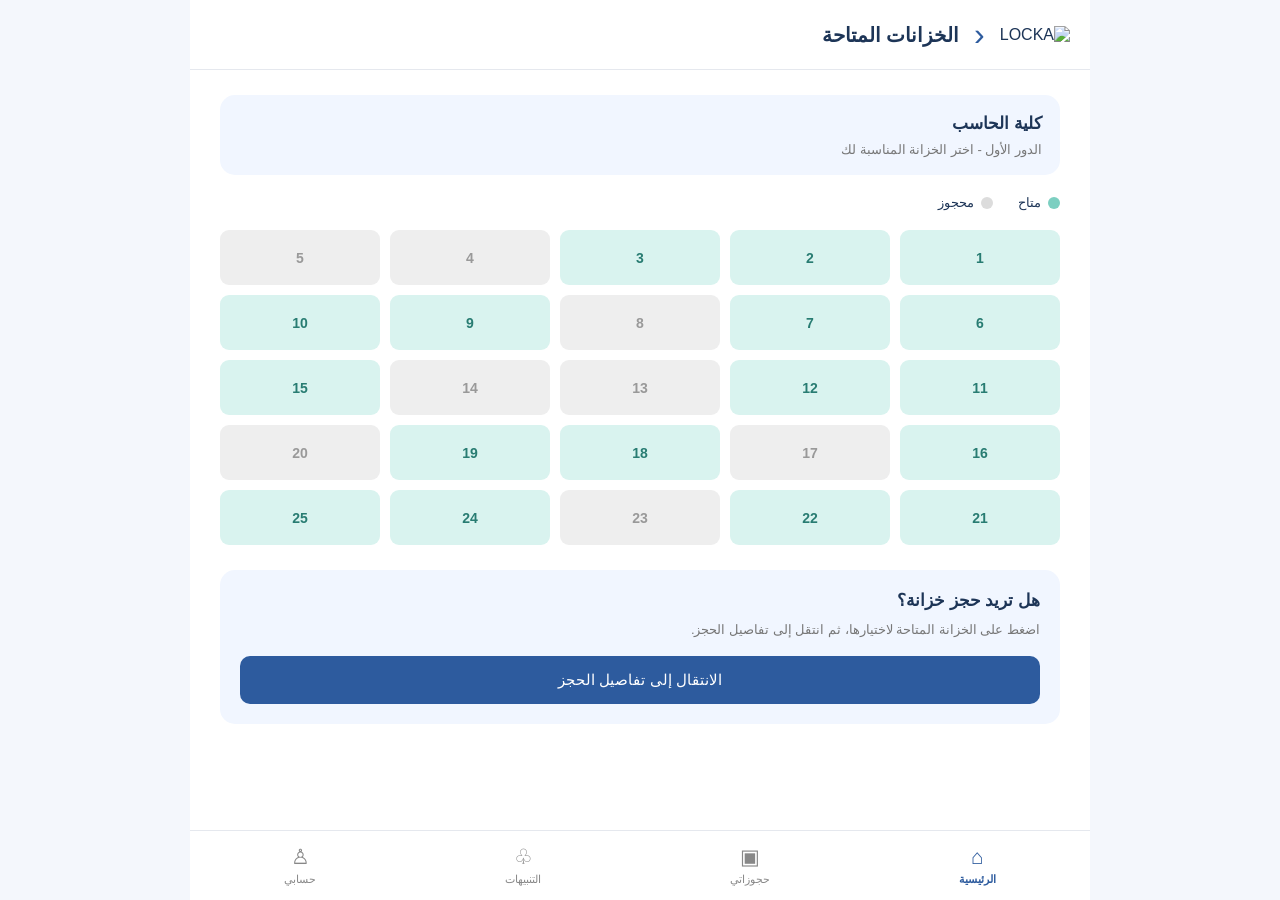
==== commit 2a87f6a1: "index.html" ====
--- a/index.html
+++ b/index.html
@@ -1,126 +1,254 @@
 <!DOCTYPE html>
 <html lang="ar" dir="rtl">
+
 <head>
     <meta charset="UTF-8">
     <meta name="viewport" content="width=device-width, initial-scale=1.0">
-    <title>اللوكر المتاحة</title>
+    <title>الخزانات المتاحة</title>
     <link rel="stylesheet" href="style.css">
 </head>
+
 <body>
+
 <div class="app">
+
     <header class="header">
+
+        <!-- شعار LOCKA -->
+        <img src="logo.png" class="logo" alt="LOCKA">
+
         <a href="#" class="back">‹</a>
-        <h1>اللوكر المتاحة</h1>
+
+        <h1>الخزانات المتاحة</h1>
+
     </header>
+
+
     <main class="content">
+
         <div class="location-box">
+
             <h2>كلية الحاسب</h2>
-            <p>الدور الأول - اختر اللوكر المناسب لك</p>
-        </div>
+
+            <p>
+                الدور الأول - اختر الخزانة المناسبة لك
+            </p>
+
+        </div>
+
+
         <div class="legend">
+
             <div class="legend-item">
+
                 <span class="dot available-dot"></span>
+
                 متاح
+
             </div>
+
+
             <div class="legend-item">
+
                 <span class="dot reserved-dot"></span>
+
                 محجوز
+
             </div>
-        </div>
+
+        </div>
+
+
         <div class="lockers">
+
             <button class="locker available" data-locker="1">1</button>
+
             <button class="locker available" data-locker="2">2</button>
+
             <button class="locker available" data-locker="3">3</button>
+
             <button class="locker reserved" disabled>4</button>
+
             <button class="locker reserved" disabled>5</button>
+
             <button class="locker available" data-locker="6">6</button>
+
             <button class="locker available" data-locker="7">7</button>
+
             <button class="locker reserved" disabled>8</button>
+
             <button class="locker available" data-locker="9">9</button>
+
             <button class="locker available" data-locker="10">10</button>
+
             <button class="locker available" data-locker="11">11</button>
+
             <button class="locker available" data-locker="12">12</button>
+
             <button class="locker reserved" disabled>13</button>
+
             <button class="locker reserved" disabled>14</button>
+
             <button class="locker available" data-locker="15">15</button>
+
             <button class="locker available" data-locker="16">16</button>
+
             <button class="locker reserved" disabled>17</button>
+
             <button class="locker available" data-locker="18">18</button>
+
             <button class="locker available" data-locker="19">19</button>
+
             <button class="locker reserved" disabled>20</button>
+
             <button class="locker available" data-locker="21">21</button>
+
             <button class="locker available" data-locker="22">22</button>
+
             <button class="locker reserved" disabled>23</button>
+
             <button class="locker available" data-locker="24">24</button>
+
             <button class="locker available" data-locker="25">25</button>
-        </div>
+
+        </div>
+
+
         <div class="booking-card">
+
             <h3 id="selectedText">
-                هل تريد حجز لوكر؟
+                هل تريد حجز خزانة؟
             </h3>
+
             <p id="bookingHint">
-                اضغط على اللوكر المتاح لاختياره، ثم انتقل إلى تفاصيل الحجز.
+                اضغط على الخزانة المتاحة لاختيارها،
+                ثم انتقل إلى تفاصيل الحجز.
             </p>
+
+
             <a href="booking-details.html"
                class="main-button"
                id="continueButton">
+
                 الانتقال إلى تفاصيل الحجز
+
             </a>
-        </div>
+
+        </div>
+
     </main>
+
+
     <nav class="bottom-nav">
+
         <a href="#" class="nav-item active">
+
             <span>⌂</span>
+
             الرئيسية
-        </a>
+
+        </a>
+
+
         <a href="#" class="nav-item">
+
             <span>▣</span>
+
             حجوزاتي
-        </a>
+
+        </a>
+
+
         <a href="#" class="nav-item">
+
             <span>♧</span>
+
             التنبيهات
-        </a>
+
+        </a>
+
+
         <a href="#" class="nav-item">
+
             <span>♙</span>
+
             حسابي
-        </a>
+
+        </a>
+
     </nav>
+
 </div>
+
+
 <script>
-const lockers = document.querySelectorAll(".locker.available");
+
+const lockers =
+    document.querySelectorAll(".locker.available");
+
 const selectedText =
     document.getElementById("selectedText");
+
 const bookingHint =
     document.getElementById("bookingHint");
+
 const continueButton =
     document.getElementById("continueButton");
+
+
 lockers.forEach(function(locker) {
+
     locker.addEventListener("click", function() {
+
         lockers.forEach(function(item) {
+
             item.classList.remove("selected");
+
         });
+
+
         locker.classList.add("selected");
+
+
         const lockerNumber =
             locker.getAttribute("data-locker");
+
+
         localStorage.setItem(
             "selectedLocker",
             lockerNumber
         );
+
+
         selectedText.textContent =
-            "تم اختيار اللوكر رقم " + lockerNumber;
+            "تم اختيار الخزانة رقم " + lockerNumber;
+
+
         bookingHint.textContent =
             "يمكنك الآن الانتقال إلى تفاصيل الحجز واختيار التاريخ والوقت.";
+
     });
+
 });
+
+
 continueButton.addEventListener("click", function(event) {
+
     const selectedLocker =
         localStorage.getItem("selectedLocker");
+
+
     if (!selectedLocker) {
+
         event.preventDefault();
-        alert("فضلاً اختر لوكر متاح أولاً.");
+
+        alert("فضلاً اختاري خزانة متاحة أولاً.");
+
     }
+
 });
+
 </script>
+
 </body>
 </html>
--- a/style.css
+++ b/style.css
@@ -299,3 +299,52 @@
         padding: 25px 20px;
     }
 }
+/* =========================
+   اختيار اللوكر
+========================= */
+.locker {
+    border: none;
+    cursor: pointer;
+    font-family: Arial, sans-serif;
+    padding: 0;
+}
+.locker.available:hover {
+    transform: translateY(-2px);
+    box-shadow: 0 4px 10px rgba(45, 91, 158, 0.15);
+}
+.locker.available.selected {
+    background: #2d5b9e;
+    color: white;
+    box-shadow: 0 0 0 3px #dce9fa;
+}
+.locker.reserved {
+    cursor: not-allowed;
+}
+/* =========================
+   حقول التاريخ والوقت
+========================= */
+.form-group input {
+    width: 100%;
+    padding: 14px;
+    border: 1px solid #ddd;
+    border-radius: 10px;
+    background: white;
+    font-size: 14px;
+    color: #1d3557;
+    font-family: Arial, sans-serif;
+}
+.form-group input:focus {
+    outline: none;
+    border-color: #2d5b9e;
+    box-shadow:
+        0 0 0 2px #dce9fa;
+}
+.form-group small {
+    display: block;
+    color: #777;
+    font-size: 11px;
+    margin-top: 6px;
+}
+.booking-form .form-group {
+    margin-top: 18px;
+}
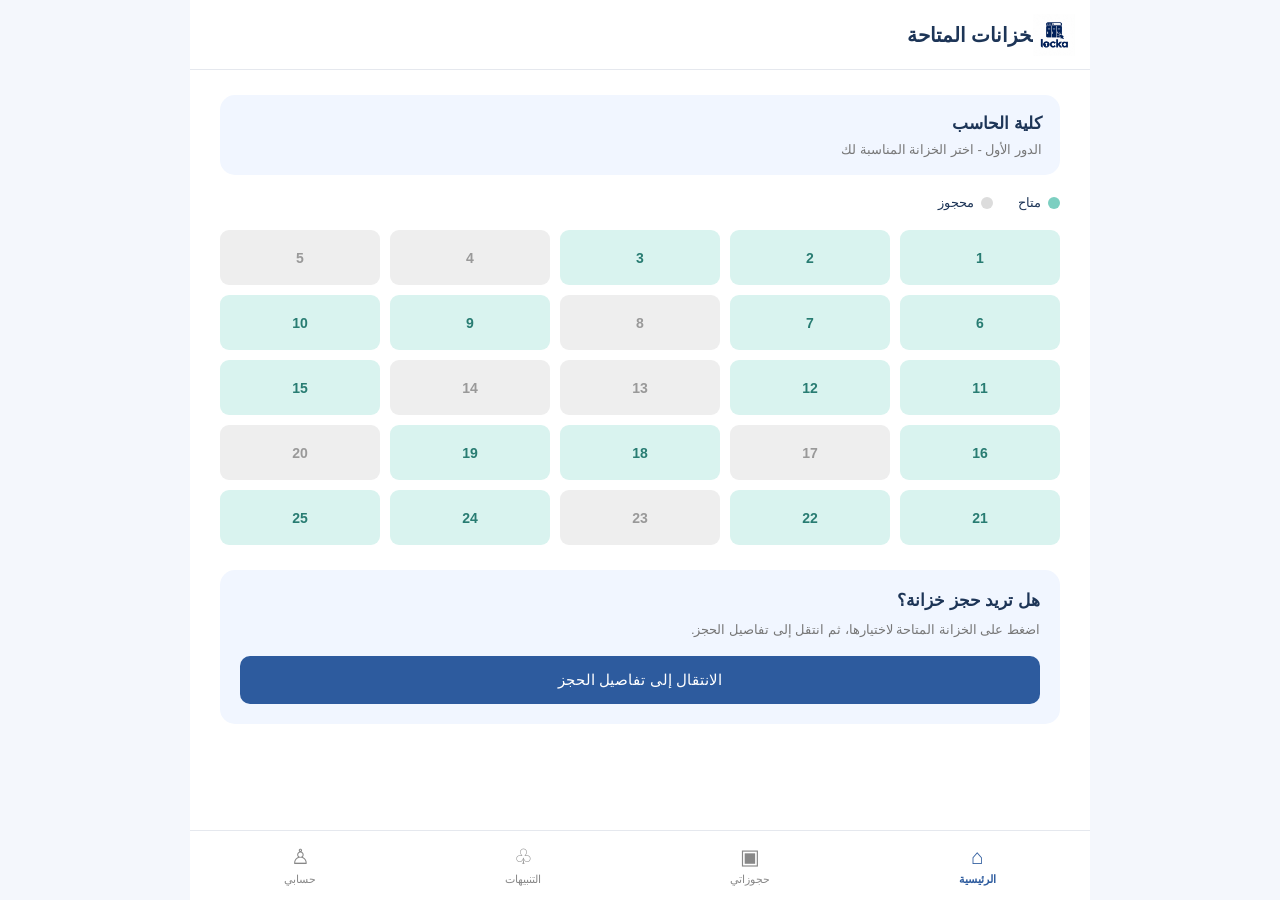
==== commit d398eb78: "index.html" ====
--- a/index.html
+++ b/index.html
@@ -15,7 +15,7 @@
     <header class="header">
 
         <!-- شعار LOCKA -->
-        <img src="logo.png" class="logo" alt="LOCKA">
+        <img src="e5c085fd-15d1-4d6d-a512-0117aad22fb9.jpeg" class="logo" alt="">
 
         <a href="#" class="back">‹</a>
 
--- a/style.css
+++ b/style.css
@@ -5,10 +5,12 @@
     font-family: Arial, sans-serif;
 }
 
+
 body {
     background: #f4f7fc;
     color: #1d3557;
 }
+
 
 .app {
     width: 90%;
@@ -19,6 +21,11 @@
     padding-bottom: 85px;
 }
 
+
+/* =========================
+   HEADER
+========================= */
+
 .header {
     height: 70px;
     padding: 0 20px;
@@ -26,11 +33,14 @@
     align-items: center;
     gap: 15px;
     border-bottom: 1px solid #e5e8ee;
-}
+    position: relative;
+}
+
 
 .header h1 {
     font-size: 20px;
 }
+
 
 .back {
     text-decoration: none;
@@ -38,9 +48,29 @@
     font-size: 32px;
 }
 
+
+/* =========================
+   شعار LOCKA
+========================= */
+
+.logo {
+    width: 42px;
+    height: 42px;
+    object-fit: contain;
+    position: absolute;
+    right: 15px;
+    top: 14px;
+}
+
+
+/* =========================
+   CONTENT
+========================= */
+
 .content {
     padding: 25px 30px;
 }
+
 
 .location-box {
     background: #f1f6ff;
@@ -49,28 +79,37 @@
     margin-bottom: 20px;
 }
 
+
 .location-box h2 {
     font-size: 17px;
     margin-bottom: 8px;
 }
 
+
 .location-box p {
     color: #777;
     font-size: 13px;
 }
 
+
+/* =========================
+   LEGEND
+========================= */
+
 .legend {
     display: flex;
     gap: 25px;
     margin-bottom: 20px;
 }
 
+
 .legend-item {
     display: flex;
     align-items: center;
     gap: 7px;
     font-size: 13px;
 }
+
 
 .dot {
     width: 12px;
@@ -78,13 +117,20 @@
     border-radius: 50%;
 }
 
+
 .available-dot {
     background: #7ccfc1;
 }
 
+
 .reserved-dot {
     background: #dcdcdc;
 }
+
+
+/* =========================
+   الخزانات
+========================= */
 
 .lockers {
     display: grid;
@@ -92,6 +138,7 @@
     gap: 10px;
 }
 
+
 .locker {
     height: 55px;
     border-radius: 9px;
@@ -100,17 +147,42 @@
     justify-content: center;
     font-weight: bold;
     font-size: 14px;
-}
+    border: none;
+    padding: 0;
+    font-family: Arial, sans-serif;
+}
+
 
 .locker.available {
     background: #d9f3ef;
     color: #287c72;
-}
+    cursor: pointer;
+}
+
+
+.locker.available:hover {
+    transform: translateY(-2px);
+    box-shadow: 0 4px 10px rgba(45, 91, 158, 0.15);
+}
+
+
+.locker.available.selected {
+    background: #2d5b9e;
+    color: white;
+    box-shadow: 0 0 0 3px #dce9fa;
+}
+
 
 .locker.reserved {
     background: #eeeeee;
     color: #999;
-}
+    cursor: not-allowed;
+}
+
+
+/* =========================
+   BOOKING CARD
+========================= */
 
 .booking-card {
     margin-top: 25px;
@@ -119,10 +191,12 @@
     border-radius: 15px;
 }
 
+
 .booking-card h3 {
     font-size: 17px;
     margin-bottom: 8px;
 }
+
 
 .booking-card p {
     color: #777;
@@ -130,6 +204,7 @@
     line-height: 1.7;
     margin-bottom: 15px;
 }
+
 
 .main-button {
     display: block;
@@ -141,11 +216,19 @@
     padding: 15px;
     border-radius: 10px;
     font-size: 15px;
-}
+    border: none;
+    cursor: pointer;
+}
+
 
 .main-button:hover {
     background: #234a82;
 }
+
+
+/* =========================
+   LOCKER INFO
+========================= */
 
 .locker-info-card {
     background: #f1f6ff;
@@ -156,6 +239,7 @@
     gap: 15px;
     margin-bottom: 25px;
 }
+
 
 .locker-icon {
     width: 60px;
@@ -168,10 +252,12 @@
     font-size: 28px;
 }
 
+
 .locker-info-card h2 {
     font-size: 18px;
     margin-bottom: 7px;
 }
+
 
 .locker-info-card p {
     color: #777;
@@ -179,10 +265,16 @@
     margin-top: 3px;
 }
 
+
+/* =========================
+   DETAILS
+========================= */
+
 .section-title {
     font-size: 17px;
     margin-bottom: 15px;
 }
+
 
 .details-card {
     border: 1px solid #e5e8ee;
@@ -190,6 +282,7 @@
     overflow: hidden;
 }
 
+
 .detail-row {
     display: flex;
     justify-content: space-between;
@@ -198,21 +291,30 @@
     font-size: 13px;
 }
 
+
 .detail-row:last-child {
     border-bottom: none;
 }
 
+
 .detail-row span {
     color: #777;
 }
 
+
 .detail-row strong {
     color: #1d3557;
 }
 
+
+/* =========================
+   FORM
+========================= */
+
 .form-group {
     margin-top: 25px;
 }
+
 
 .form-group label {
     display: block;
@@ -220,109 +322,8 @@
     margin-bottom: 8px;
 }
 
-.form-group select {
-    width: 100%;
-    padding: 14px;
-    border: 1px solid #ddd;
-    border-radius: 10px;
-    background: white;
-    font-size: 14px;
-}
-
-.price-card {
-    margin-top: 20px;
-    padding: 18px;
-    background: #f1f6ff;
-    border-radius: 12px;
-    display: flex;
-    justify-content: space-between;
-    align-items: center;
-}
-
-.price-card span {
-    color: #666;
-    font-size: 14px;
-}
-
-.price-card strong {
-    color: #2d5b9e;
-    font-size: 18px;
-}
-
-.confirm {
-    margin-top: 20px;
-}
-
-.bottom-nav {
-    position: fixed;
-    bottom: 0;
-    width: 90%;
-    max-width: 900px;
-    height: 70px;
-    background: white;
-    border-top: 1px solid #e5e8ee;
-    display: flex;
-    justify-content: space-around;
-    align-items: center;
-    left: 50%;
-    transform: translateX(-50%);
-}
-
-.nav-item {
-    text-decoration: none;
-    color: #888;
-    text-align: center;
-    font-size: 11px;
-}
-
-.nav-item span {
-    display: block;
-    font-size: 21px;
-    margin-bottom: 4px;
-}
-
-.nav-item.active {
-    color: #2d5b9e;
-    font-weight: bold;
-}
-
-@media (max-width: 600px) {
-    .app {
-        width: 100%;
-    }
-
-    .bottom-nav {
-        width: 100%;
-    }
-
-    .content {
-        padding: 25px 20px;
-    }
-}
-/* =========================
-   اختيار اللوكر
-========================= */
-.locker {
-    border: none;
-    cursor: pointer;
-    font-family: Arial, sans-serif;
-    padding: 0;
-}
-.locker.available:hover {
-    transform: translateY(-2px);
-    box-shadow: 0 4px 10px rgba(45, 91, 158, 0.15);
-}
-.locker.available.selected {
-    background: #2d5b9e;
-    color: white;
-    box-shadow: 0 0 0 3px #dce9fa;
-}
-.locker.reserved {
-    cursor: not-allowed;
-}
-/* =========================
-   حقول التاريخ والوقت
-========================= */
+
+.form-group select,
 .form-group input {
     width: 100%;
     padding: 14px;
@@ -333,18 +334,128 @@
     color: #1d3557;
     font-family: Arial, sans-serif;
 }
-.form-group input:focus {
+
+
+.form-group input:focus,
+.form-group select:focus {
     outline: none;
     border-color: #2d5b9e;
-    box-shadow:
-        0 0 0 2px #dce9fa;
-}
+    box-shadow: 0 0 0 2px #dce9fa;
+}
+
+
 .form-group small {
     display: block;
     color: #777;
     font-size: 11px;
     margin-top: 6px;
 }
+
+
 .booking-form .form-group {
     margin-top: 18px;
 }
+
+
+/* =========================
+   PRICE
+========================= */
+
+.price-card {
+    margin-top: 20px;
+    padding: 18px;
+    background: #f1f6ff;
+    border-radius: 12px;
+    display: flex;
+    justify-content: space-between;
+    align-items: center;
+}
+
+
+.price-card span {
+    color: #666;
+    font-size: 14px;
+}
+
+
+.price-card strong {
+    color: #2d5b9e;
+    font-size: 18px;
+}
+
+
+.confirm {
+    margin-top: 20px;
+}
+
+
+/* =========================
+   BOTTOM NAV
+========================= */
+
+.bottom-nav {
+    position: fixed;
+    bottom: 0;
+    width: 90%;
+    max-width: 900px;
+    height: 70px;
+    background: white;
+    border-top: 1px solid #e5e8ee;
+    display: flex;
+    justify-content: space-around;
+    align-items: center;
+    left: 50%;
+    transform: translateX(-50%);
+}
+
+
+.nav-item {
+    text-decoration: none;
+    color: #888;
+    text-align: center;
+    font-size: 11px;
+}
+
+
+.nav-item span {
+    display: block;
+    font-size: 21px;
+    margin-bottom: 4px;
+}
+
+
+.nav-item.active {
+    color: #2d5b9e;
+    font-weight: bold;
+}
+
+
+/* =========================
+   MOBILE
+========================= */
+
+@media (max-width: 600px) {
+
+    .app {
+        width: 100%;
+    }
+
+
+    .bottom-nav {
+        width: 100%;
+    }
+
+
+    .content {
+        padding: 25px 20px;
+    }
+
+
+    .logo {
+        width: 38px;
+        height: 38px;
+        right: 12px;
+        top: 16px;
+    }
+
+}
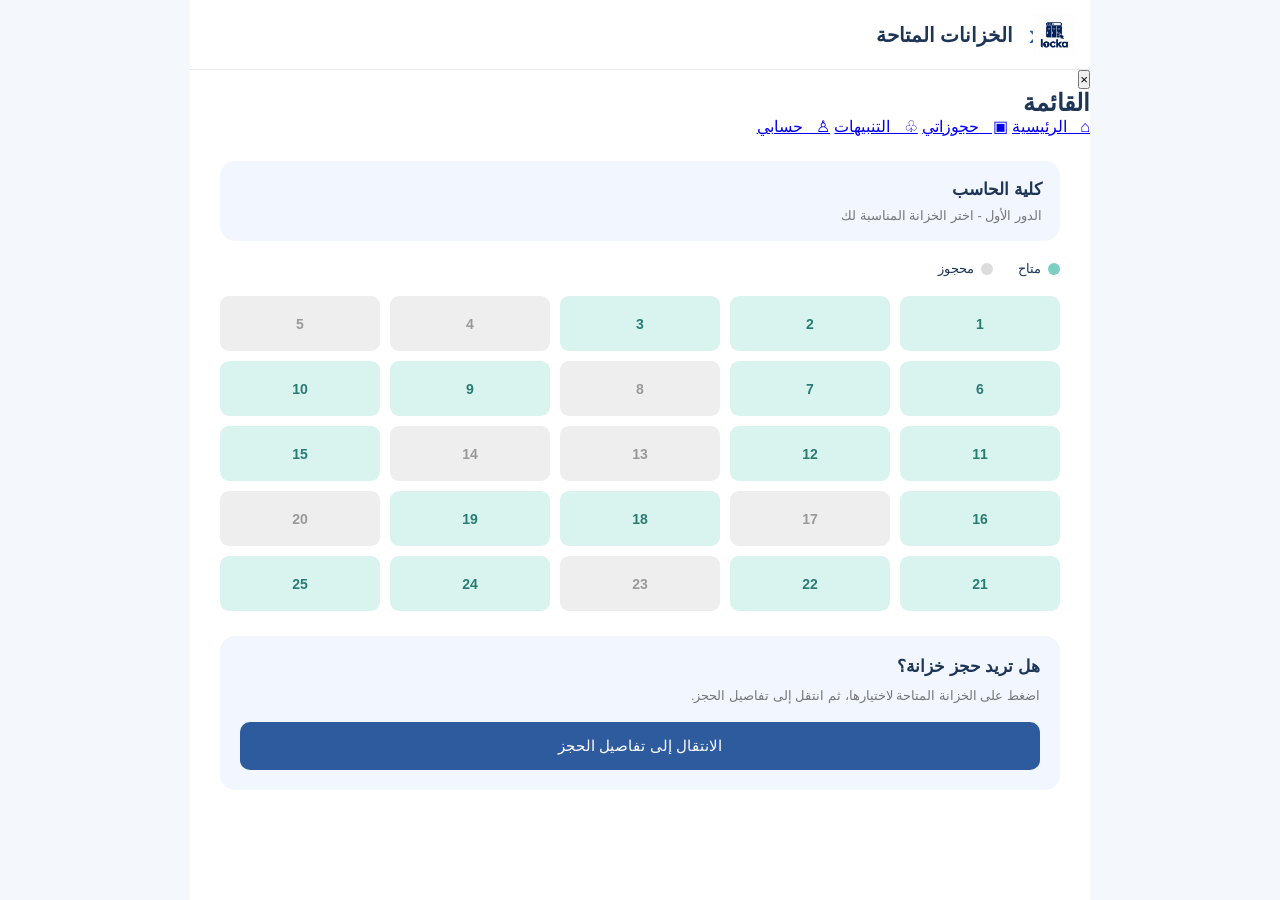
==== commit 7294ed4c: "index.html" ====
--- a/index.html
+++ b/index.html
@@ -14,14 +14,37 @@
 
     <header class="header">
 
-        <!-- شعار LOCKA -->
-        <img src="e5c085fd-15d1-4d6d-a512-0117aad22fb9.jpeg" class="logo" alt="">
+        <img src="e5c085fd-15d1-4d6d-a512-0117aad22fb9.jpeg"
+             class="logo"
+             alt="">
+
+        <button class="menu-button" onclick="toggleMenu()">☰</button>
 
         <a href="#" class="back">‹</a>
 
         <h1>الخزانات المتاحة</h1>
 
     </header>
+
+
+    <div class="side-menu" id="sideMenu">
+
+        <button class="close-menu" onclick="toggleMenu()">×</button>
+
+        <h2>القائمة</h2>
+
+        <a href="index.html">⌂ &nbsp; الرئيسية</a>
+
+        <a href="#">▣ &nbsp; حجوزاتي</a>
+
+        <a href="#">♧ &nbsp; التنبيهات</a>
+
+        <a href="#">♙ &nbsp; حسابي</a>
+
+    </div>
+
+
+    <div class="menu-overlay" id="menuOverlay" onclick="toggleMenu()"></div>
 
 
     <main class="content">
@@ -62,53 +85,41 @@
         <div class="lockers">
 
             <button class="locker available" data-locker="1">1</button>
-
             <button class="locker available" data-locker="2">2</button>
-
             <button class="locker available" data-locker="3">3</button>
 
             <button class="locker reserved" disabled>4</button>
-
             <button class="locker reserved" disabled>5</button>
 
             <button class="locker available" data-locker="6">6</button>
-
             <button class="locker available" data-locker="7">7</button>
 
             <button class="locker reserved" disabled>8</button>
 
             <button class="locker available" data-locker="9">9</button>
-
             <button class="locker available" data-locker="10">10</button>
-
             <button class="locker available" data-locker="11">11</button>
-
             <button class="locker available" data-locker="12">12</button>
 
             <button class="locker reserved" disabled>13</button>
-
             <button class="locker reserved" disabled>14</button>
 
             <button class="locker available" data-locker="15">15</button>
-
             <button class="locker available" data-locker="16">16</button>
 
             <button class="locker reserved" disabled>17</button>
 
             <button class="locker available" data-locker="18">18</button>
-
             <button class="locker available" data-locker="19">19</button>
 
             <button class="locker reserved" disabled>20</button>
 
             <button class="locker available" data-locker="21">21</button>
-
             <button class="locker available" data-locker="22">22</button>
 
             <button class="locker reserved" disabled>23</button>
 
             <button class="locker available" data-locker="24">24</button>
-
             <button class="locker available" data-locker="25">25</button>
 
         </div>
@@ -125,7 +136,6 @@
                 ثم انتقل إلى تفاصيل الحجز.
             </p>
 
-
             <a href="booking-details.html"
                class="main-button"
                id="continueButton">
@@ -138,50 +148,25 @@
 
     </main>
 
-
-    <nav class="bottom-nav">
-
-        <a href="#" class="nav-item active">
-
-            <span>⌂</span>
-
-            الرئيسية
-
-        </a>
-
-
-        <a href="#" class="nav-item">
-
-            <span>▣</span>
-
-            حجوزاتي
-
-        </a>
-
-
-        <a href="#" class="nav-item">
-
-            <span>♧</span>
-
-            التنبيهات
-
-        </a>
-
-
-        <a href="#" class="nav-item">
-
-            <span>♙</span>
-
-            حسابي
-
-        </a>
-
-    </nav>
-
 </div>
 
 
 <script>
+
+function toggleMenu() {
+
+    const menu =
+        document.getElementById("sideMenu");
+
+    const overlay =
+        document.getElementById("menuOverlay");
+
+    menu.classList.toggle("open");
+
+    overlay.classList.toggle("show");
+
+}
+
 
 const lockers =
     document.querySelectorAll(".locker.available");
@@ -206,24 +191,19 @@
 
         });
 
-
         locker.classList.add("selected");
-
 
         const lockerNumber =
             locker.getAttribute("data-locker");
-
 
         localStorage.setItem(
             "selectedLocker",
             lockerNumber
         );
 
-
         selectedText.textContent =
             "تم اختيار الخزانة رقم " + lockerNumber;
 
-
         bookingHint.textContent =
             "يمكنك الآن الانتقال إلى تفاصيل الحجز واختيار التاريخ والوقت.";
 
@@ -237,7 +217,6 @@
     const selectedLocker =
         localStorage.getItem("selectedLocker");
 
-
     if (!selectedLocker) {
 
         event.preventDefault();
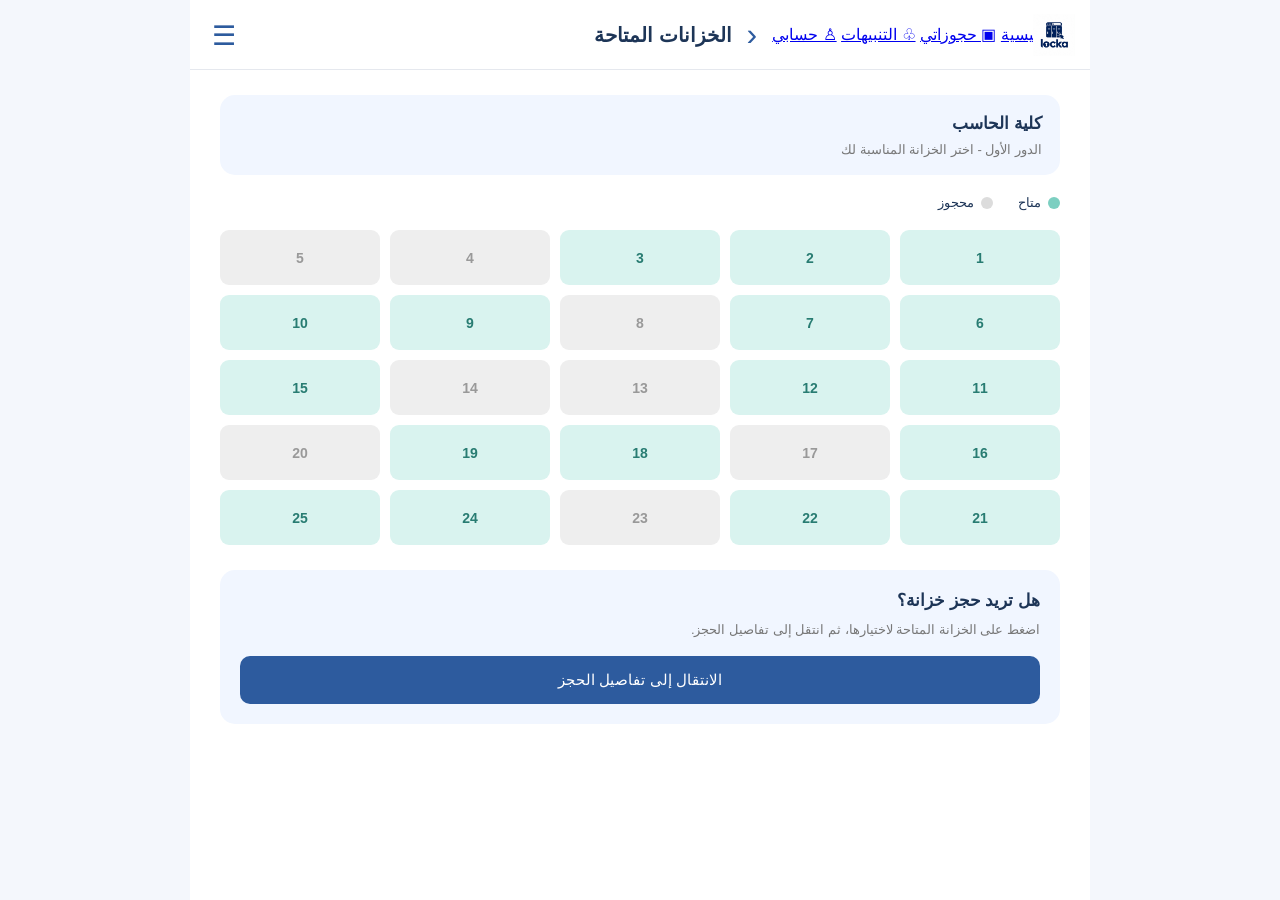
==== commit e331743c: "index.html" ====
--- a/index.html
+++ b/index.html
@@ -18,33 +18,20 @@
              class="logo"
              alt="">
 
-        <button class="menu-button" onclick="toggleMenu()">☰</button>
+        <button class="menu-button" id="menuButton">☰</button>
+
+        <div class="menu-dropdown" id="menuDropdown">
+            <a href="index.html">⌂ الرئيسية</a>
+            <a href="booking-details.html">▣ حجوزاتي</a>
+            <a href="#">♧ التنبيهات</a>
+            <a href="#">♙ حسابي</a>
+        </div>
 
         <a href="#" class="back">‹</a>
 
         <h1>الخزانات المتاحة</h1>
 
     </header>
-
-
-    <div class="side-menu" id="sideMenu">
-
-        <button class="close-menu" onclick="toggleMenu()">×</button>
-
-        <h2>القائمة</h2>
-
-        <a href="index.html">⌂ &nbsp; الرئيسية</a>
-
-        <a href="#">▣ &nbsp; حجوزاتي</a>
-
-        <a href="#">♧ &nbsp; التنبيهات</a>
-
-        <a href="#">♙ &nbsp; حسابي</a>
-
-    </div>
-
-
-    <div class="menu-overlay" id="menuOverlay" onclick="toggleMenu()"></div>
 
 
     <main class="content">
@@ -63,20 +50,13 @@
         <div class="legend">
 
             <div class="legend-item">
-
                 <span class="dot available-dot"></span>
-
                 متاح
-
             </div>
 
-
             <div class="legend-item">
-
                 <span class="dot reserved-dot"></span>
-
                 محجوز
-
             </div>
 
         </div>
@@ -87,38 +67,30 @@
             <button class="locker available" data-locker="1">1</button>
             <button class="locker available" data-locker="2">2</button>
             <button class="locker available" data-locker="3">3</button>
-
             <button class="locker reserved" disabled>4</button>
             <button class="locker reserved" disabled>5</button>
 
             <button class="locker available" data-locker="6">6</button>
             <button class="locker available" data-locker="7">7</button>
-
             <button class="locker reserved" disabled>8</button>
-
             <button class="locker available" data-locker="9">9</button>
             <button class="locker available" data-locker="10">10</button>
+
             <button class="locker available" data-locker="11">11</button>
             <button class="locker available" data-locker="12">12</button>
-
             <button class="locker reserved" disabled>13</button>
             <button class="locker reserved" disabled>14</button>
-
             <button class="locker available" data-locker="15">15</button>
+
             <button class="locker available" data-locker="16">16</button>
-
             <button class="locker reserved" disabled>17</button>
-
             <button class="locker available" data-locker="18">18</button>
             <button class="locker available" data-locker="19">19</button>
-
             <button class="locker reserved" disabled>20</button>
 
             <button class="locker available" data-locker="21">21</button>
             <button class="locker available" data-locker="22">22</button>
-
             <button class="locker reserved" disabled>23</button>
-
             <button class="locker available" data-locker="24">24</button>
             <button class="locker available" data-locker="25">25</button>
 
@@ -153,21 +125,6 @@
 
 <script>
 
-function toggleMenu() {
-
-    const menu =
-        document.getElementById("sideMenu");
-
-    const overlay =
-        document.getElementById("menuOverlay");
-
-    menu.classList.toggle("open");
-
-    overlay.classList.toggle("show");
-
-}
-
-
 const lockers =
     document.querySelectorAll(".locker.available");
 
@@ -186,9 +143,7 @@
     locker.addEventListener("click", function() {
 
         lockers.forEach(function(item) {
-
             item.classList.remove("selected");
-
         });
 
         locker.classList.add("selected");
@@ -227,6 +182,22 @@
 
 });
 
+
+/* القائمة */
+
+const menuButton =
+    document.getElementById("menuButton");
+
+const menuDropdown =
+    document.getElementById("menuDropdown");
+
+
+menuButton.addEventListener("click", function() {
+
+    menuDropdown.classList.toggle("open");
+
+});
+
 </script>
 
 </body>
--- a/style.css
+++ b/style.css
@@ -5,12 +5,10 @@
     font-family: Arial, sans-serif;
 }
 
-
 body {
     background: #f4f7fc;
     color: #1d3557;
 }
-
 
 .app {
     width: 90%;
@@ -18,7 +16,7 @@
     min-height: 100vh;
     margin: auto;
     background: white;
-    padding-bottom: 85px;
+    padding-bottom: 30px;
 }
 
 
@@ -36,11 +34,9 @@
     position: relative;
 }
 
-
 .header h1 {
     font-size: 20px;
 }
-
 
 .back {
     text-decoration: none;
@@ -50,7 +46,7 @@
 
 
 /* =========================
-   شعار LOCKA
+   LOGO
 ========================= */
 
 .logo {
@@ -64,6 +60,132 @@
 
 
 /* =========================
+   MENU BUTTON
+========================= */
+
+.menu-button {
+    position: absolute;
+    left: 15px;
+    top: 17px;
+
+    width: 38px;
+    height: 38px;
+
+    border: none;
+    background: transparent;
+
+    color: #2d5b9e;
+
+    font-size: 27px;
+
+    cursor: pointer;
+
+    z-index: 20;
+}
+
+
+/* =========================
+   SIDE MENU
+========================= */
+
+.side-menu {
+    position: fixed;
+
+    top: 0;
+    left: -280px;
+
+    width: 270px;
+    height: 100vh;
+
+    background: white;
+
+    box-shadow: 4px 0 15px rgba(0, 0, 0, 0.12);
+
+    z-index: 1000;
+
+    padding: 70px 20px 20px;
+
+    transition: left 0.3s ease;
+}
+
+.side-menu.open {
+    left: 0;
+}
+
+.side-menu h2 {
+    color: #2d5b9e;
+
+    font-size: 20px;
+
+    margin-bottom: 25px;
+
+    text-align: center;
+}
+
+.side-menu a {
+    display: block;
+
+    text-decoration: none;
+
+    color: #1d3557;
+
+    background: #f1f6ff;
+
+    padding: 15px;
+
+    margin-bottom: 12px;
+
+    border-radius: 10px;
+
+    font-size: 15px;
+}
+
+.side-menu a:hover {
+    background: #dce9fa;
+
+    color: #2d5b9e;
+}
+
+.close-menu {
+    position: absolute;
+
+    top: 18px;
+    right: 18px;
+
+    border: none;
+
+    background: transparent;
+
+    color: #2d5b9e;
+
+    font-size: 30px;
+
+    cursor: pointer;
+}
+
+
+/* =========================
+   MENU OVERLAY
+========================= */
+
+.menu-overlay {
+    position: fixed;
+
+    inset: 0;
+
+    background: rgba(0, 0, 0, 0.25);
+
+    z-index: 999;
+
+    display: none;
+}
+
+.menu-overlay.show {
+    display: block;
+}
+
+
+/* =========================
    CONTENT
 ========================= */
 
@@ -79,13 +201,11 @@
     margin-bottom: 20px;
 }
 
-
 .location-box h2 {
     font-size: 17px;
     margin-bottom: 8px;
 }
 
-
 .location-box p {
     color: #777;
     font-size: 13px;
@@ -102,14 +222,12 @@
     margin-bottom: 20px;
 }
 
-
 .legend-item {
     display: flex;
     align-items: center;
     gap: 7px;
     font-size: 13px;
 }
-
 
 .dot {
     width: 12px;
@@ -117,19 +235,17 @@
     border-radius: 50%;
 }
 
-
 .available-dot {
     background: #7ccfc1;
 }
 
-
 .reserved-dot {
     background: #dcdcdc;
 }
 
 
 /* =========================
-   الخزانات
+   LOCKERS
 ========================= */
 
 .lockers {
@@ -137,7 +253,6 @@
     grid-template-columns: repeat(5, 1fr);
     gap: 10px;
 }
-
 
 .locker {
     height: 55px;
@@ -152,26 +267,22 @@
     font-family: Arial, sans-serif;
 }
 
-
 .locker.available {
     background: #d9f3ef;
     color: #287c72;
     cursor: pointer;
 }
 
-
 .locker.available:hover {
     transform: translateY(-2px);
     box-shadow: 0 4px 10px rgba(45, 91, 158, 0.15);
 }
-
 
 .locker.available.selected {
     background: #2d5b9e;
     color: white;
     box-shadow: 0 0 0 3px #dce9fa;
 }
-
 
 .locker.reserved {
     background: #eeeeee;
@@ -191,12 +302,10 @@
     border-radius: 15px;
 }
 
-
 .booking-card h3 {
     font-size: 17px;
     margin-bottom: 8px;
 }
-
 
 .booking-card p {
     color: #777;
@@ -204,7 +313,6 @@
     line-height: 1.7;
     margin-bottom: 15px;
 }
-
 
 .main-button {
     display: block;
@@ -220,7 +328,6 @@
     cursor: pointer;
 }
 
-
 .main-button:hover {
     background: #234a82;
 }
@@ -239,7 +346,6 @@
     gap: 15px;
     margin-bottom: 25px;
 }
-
 
 .locker-icon {
     width: 60px;
@@ -252,12 +358,10 @@
     font-size: 28px;
 }
 
-
 .locker-info-card h2 {
     font-size: 18px;
     margin-bottom: 7px;
 }
-
 
 .locker-info-card p {
     color: #777;
@@ -275,14 +379,12 @@
     margin-bottom: 15px;
 }
 
-
 .details-card {
     border: 1px solid #e5e8ee;
     border-radius: 15px;
     overflow: hidden;
 }
 
-
 .detail-row {
     display: flex;
     justify-content: space-between;
@@ -291,17 +393,14 @@
     font-size: 13px;
 }
 
-
 .detail-row:last-child {
     border-bottom: none;
 }
 
-
 .detail-row span {
     color: #777;
 }
 
-
 .detail-row strong {
     color: #1d3557;
 }
@@ -314,14 +413,12 @@
 .form-group {
     margin-top: 25px;
 }
-
 
 .form-group label {
     display: block;
     font-size: 14px;
     margin-bottom: 8px;
 }
-
 
 .form-group select,
 .form-group input {
@@ -335,7 +432,6 @@
     font-family: Arial, sans-serif;
 }
 
-
 .form-group input:focus,
 .form-group select:focus {
     outline: none;
@@ -343,7 +439,6 @@
     box-shadow: 0 0 0 2px #dce9fa;
 }
 
-
 .form-group small {
     display: block;
     color: #777;
@@ -351,7 +446,6 @@
     margin-top: 6px;
 }
 
-
 .booking-form .form-group {
     margin-top: 18px;
 }
@@ -371,62 +465,18 @@
     align-items: center;
 }
 
-
 .price-card span {
     color: #666;
     font-size: 14px;
 }
 
-
 .price-card strong {
     color: #2d5b9e;
     font-size: 18px;
 }
 
-
 .confirm {
     margin-top: 20px;
-}
-
-
-/* =========================
-   BOTTOM NAV
-========================= */
-
-.bottom-nav {
-    position: fixed;
-    bottom: 0;
-    width: 90%;
-    max-width: 900px;
-    height: 70px;
-    background: white;
-    border-top: 1px solid #e5e8ee;
-    display: flex;
-    justify-content: space-around;
-    align-items: center;
-    left: 50%;
-    transform: translateX(-50%);
-}
-
-
-.nav-item {
-    text-decoration: none;
-    color: #888;
-    text-align: center;
-    font-size: 11px;
-}
-
-
-.nav-item span {
-    display: block;
-    font-size: 21px;
-    margin-bottom: 4px;
-}
-
-
-.nav-item.active {
-    color: #2d5b9e;
-    font-weight: bold;
 }
 
 
@@ -440,16 +490,9 @@
         width: 100%;
     }
 
-
-    .bottom-nav {
-        width: 100%;
-    }
-
-
     .content {
         padding: 25px 20px;
     }
-
 
     .logo {
         width: 38px;
@@ -458,4 +501,13 @@
         top: 16px;
     }
 
-}
+    .menu-button {
+        left: 12px;
+        top: 17px;
+    }
+
+    .header h1 {
+        font-size: 18px;
+    }
+
+}
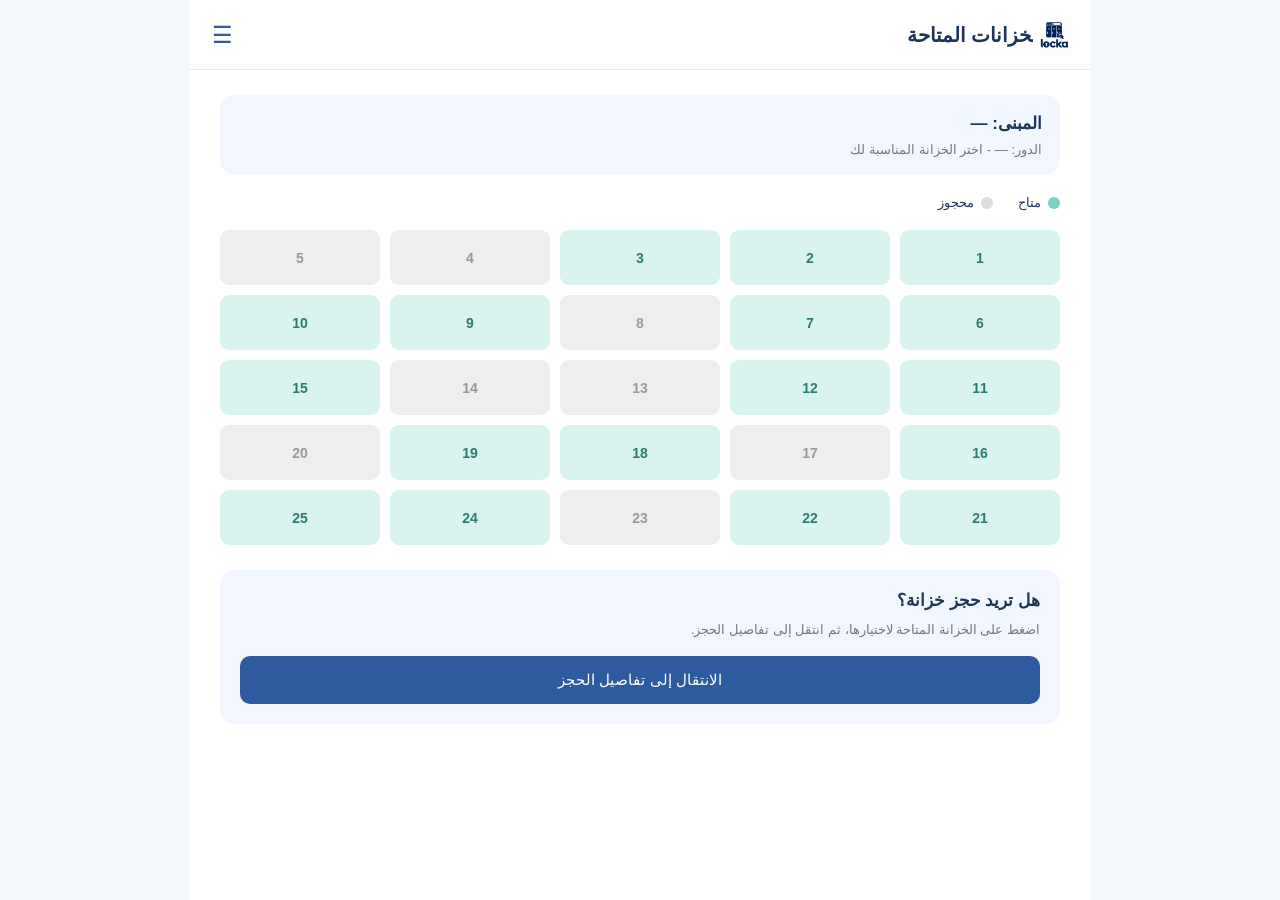
==== commit 4d2f352a: "index.html" ====
--- a/index.html
+++ b/index.html
@@ -14,89 +14,224 @@
 
     <header class="header">
 
+        <!-- اللوقو -->
         <img src="e5c085fd-15d1-4d6d-a512-0117aad22fb9.jpeg"
              class="logo"
-             alt="">
-
+             alt="Locka">
+
+        <!-- القائمة -->
         <button class="menu-button" id="menuButton">☰</button>
 
         <div class="menu-dropdown" id="menuDropdown">
-            <a href="index.html">⌂ الرئيسية</a>
-            <a href="booking-details.html">▣ حجوزاتي</a>
-            <a href="#">♧ التنبيهات</a>
-            <a href="#">♙ حسابي</a>
-        </div>
-
-        <a href="#" class="back">‹</a>
-
-        <h1>الخزانات المتاحة</h1>
+
+            <a href="index.html">
+                ⌂ الرئيسية
+            </a>
+
+            <a href="booking-details.html">
+                ▣ حجوزاتي
+            </a>
+
+            <a href="#">
+                ♧ التنبيهات
+            </a>
+
+            <a href="#">
+                ♙ حسابي
+            </a>
+
+        </div>
+
+        <!-- زر الرجوع -->
+        <a href="javascript:history.back()" class="back">
+            ‹
+        </a>
+
+        <h1>
+            الخزانات المتاحة
+        </h1>
 
     </header>
 
 
     <main class="content">
 
+        <!-- المبنى والدور سيتم تحديدهم من المستخدم لاحقًا -->
         <div class="location-box">
 
-            <h2>كلية الحاسب</h2>
+            <h2>
+                المبنى:
+                <span id="buildingName">—</span>
+            </h2>
 
             <p>
-                الدور الأول - اختر الخزانة المناسبة لك
+                الدور:
+                <span id="floorName">—</span>
+                - اختر الخزانة المناسبة لك
             </p>
 
         </div>
 
 
+        <!-- توضيح الألوان -->
         <div class="legend">
 
             <div class="legend-item">
+
                 <span class="dot available-dot"></span>
+
                 متاح
+
             </div>
 
+
             <div class="legend-item">
+
                 <span class="dot reserved-dot"></span>
+
                 محجوز
+
             </div>
 
         </div>
 
 
+        <!-- الخزانات -->
         <div class="lockers">
 
-            <button class="locker available" data-locker="1">1</button>
-            <button class="locker available" data-locker="2">2</button>
-            <button class="locker available" data-locker="3">3</button>
-            <button class="locker reserved" disabled>4</button>
-            <button class="locker reserved" disabled>5</button>
-
-            <button class="locker available" data-locker="6">6</button>
-            <button class="locker available" data-locker="7">7</button>
-            <button class="locker reserved" disabled>8</button>
-            <button class="locker available" data-locker="9">9</button>
-            <button class="locker available" data-locker="10">10</button>
-
-            <button class="locker available" data-locker="11">11</button>
-            <button class="locker available" data-locker="12">12</button>
-            <button class="locker reserved" disabled>13</button>
-            <button class="locker reserved" disabled>14</button>
-            <button class="locker available" data-locker="15">15</button>
-
-            <button class="locker available" data-locker="16">16</button>
-            <button class="locker reserved" disabled>17</button>
-            <button class="locker available" data-locker="18">18</button>
-            <button class="locker available" data-locker="19">19</button>
-            <button class="locker reserved" disabled>20</button>
-
-            <button class="locker available" data-locker="21">21</button>
-            <button class="locker available" data-locker="22">22</button>
-            <button class="locker reserved" disabled>23</button>
-            <button class="locker available" data-locker="24">24</button>
-            <button class="locker available" data-locker="25">25</button>
-
-        </div>
-
-
+            <button class="locker available"
+                    data-locker="1">
+                1
+            </button>
+
+            <button class="locker available"
+                    data-locker="2">
+                2
+            </button>
+
+            <button class="locker available"
+                    data-locker="3">
+                3
+            </button>
+
+            <button class="locker reserved"
+                    disabled>
+                4
+            </button>
+
+            <button class="locker reserved"
+                    disabled>
+                5
+            </button>
+
+
+            <button class="locker available"
+                    data-locker="6">
+                6
+            </button>
+
+            <button class="locker available"
+                    data-locker="7">
+                7
+            </button>
+
+            <button class="locker reserved"
+                    disabled>
+                8
+            </button>
+
+            <button class="locker available"
+                    data-locker="9">
+                9
+            </button>
+
+            <button class="locker available"
+                    data-locker="10">
+                10
+            </button>
+
+
+            <button class="locker available"
+                    data-locker="11">
+                11
+            </button>
+
+            <button class="locker available"
+                    data-locker="12">
+                12
+            </button>
+
+            <button class="locker reserved"
+                    disabled>
+                13
+            </button>
+
+            <button class="locker reserved"
+                    disabled>
+                14
+            </button>
+
+            <button class="locker available"
+                    data-locker="15">
+                15
+            </button>
+
+
+            <button class="locker available"
+                    data-locker="16">
+                16
+            </button>
+
+            <button class="locker reserved"
+                    disabled>
+                17
+            </button>
+
+            <button class="locker available"
+                    data-locker="18">
+                18
+            </button>
+
+            <button class="locker available"
+                    data-locker="19">
+                19
+            </button>
+
+            <button class="locker reserved"
+                    disabled>
+                20
+            </button>
+
+
+            <button class="locker available"
+                    data-locker="21">
+                21
+            </button>
+
+            <button class="locker available"
+                    data-locker="22">
+                22
+            </button>
+
+            <button class="locker reserved"
+                    disabled>
+                23
+            </button>
+
+            <button class="locker available"
+                    data-locker="24">
+                24
+            </button>
+
+            <button class="locker available"
+                    data-locker="25">
+                25
+            </button>
+
+        </div>
+
+
+        <!-- الحجز -->
         <div class="booking-card">
 
             <h3 id="selectedText">
@@ -108,6 +243,7 @@
                 ثم انتقل إلى تفاصيل الحجز.
             </p>
 
+
             <a href="booking-details.html"
                class="main-button"
                id="continueButton">
@@ -125,15 +261,49 @@
 
 <script>
 
+/* =========================
+   قراءة المبنى والدور
+========================= */
+
+const buildingName =
+    localStorage.getItem("buildingName");
+
+const floorName =
+    localStorage.getItem("floorName");
+
+
+if (buildingName) {
+
+    document.getElementById("buildingName").textContent =
+        buildingName;
+
+}
+
+
+if (floorName) {
+
+    document.getElementById("floorName").textContent =
+        floorName;
+
+}
+
+
+/* =========================
+   اختيار الخزانة
+========================= */
+
 const lockers =
     document.querySelectorAll(".locker.available");
 
+
 const selectedText =
     document.getElementById("selectedText");
 
+
 const bookingHint =
     document.getElementById("bookingHint");
 
+
 const continueButton =
     document.getElementById("continueButton");
 
@@ -143,21 +313,29 @@
     locker.addEventListener("click", function() {
 
         lockers.forEach(function(item) {
+
             item.classList.remove("selected");
+
         });
 
+
         locker.classList.add("selected");
+
 
         const lockerNumber =
             locker.getAttribute("data-locker");
+
 
         localStorage.setItem(
             "selectedLocker",
             lockerNumber
         );
 
+
         selectedText.textContent =
-            "تم اختيار الخزانة رقم " + lockerNumber;
+            "تم اختيار الخزانة رقم " +
+            lockerNumber;
+
 
         bookingHint.textContent =
             "يمكنك الآن الانتقال إلى تفاصيل الحجز واختيار التاريخ والوقت.";
@@ -167,38 +345,55 @@
 });
 
 
-continueButton.addEventListener("click", function(event) {
-
-    const selectedLocker =
-        localStorage.getItem("selectedLocker");
-
-    if (!selectedLocker) {
-
-        event.preventDefault();
-
-        alert("فضلاً اختاري خزانة متاحة أولاً.");
+/* =========================
+   زر تفاصيل الحجز
+========================= */
+
+continueButton.addEventListener(
+    "click",
+    function(event) {
+
+        const selectedLocker =
+            localStorage.getItem("selectedLocker");
+
+
+        if (!selectedLocker) {
+
+            event.preventDefault();
+
+            alert(
+                "فضلاً اختاري خزانة متاحة أولاً."
+            );
+
+        }
 
     }
-
-});
-
-
-/* القائمة */
+);
+
+
+/* =========================
+   القائمة ☰
+========================= */
 
 const menuButton =
     document.getElementById("menuButton");
 
+
 const menuDropdown =
     document.getElementById("menuDropdown");
 
 
-menuButton.addEventListener("click", function() {
-
-    menuDropdown.classList.toggle("open");
-
-});
+menuButton.addEventListener(
+    "click",
+    function() {
+
+        menuDropdown.classList.toggle("open");
+
+    }
+);
 
 </script>
 
 </body>
+
 </html>
--- a/style.css
+++ b/style.css
@@ -60,128 +60,56 @@
 
 
 /* =========================
-   MENU BUTTON
+   MENU
 ========================= */
 
 .menu-button {
     position: absolute;
     left: 15px;
-    top: 17px;
-
-    width: 38px;
-    height: 38px;
-
+    top: 18px;
+    width: 34px;
+    height: 34px;
     border: none;
     background: transparent;
-
     color: #2d5b9e;
-
-    font-size: 27px;
-
+    font-size: 23px;
     cursor: pointer;
-
     z-index: 20;
 }
 
-
-/* =========================
-   SIDE MENU
-========================= */
-
-.side-menu {
-    position: fixed;
-
-    top: 0;
-    left: -280px;
-
-    width: 270px;
-    height: 100vh;
-
+.menu-dropdown {
+    display: none;
+    position: absolute;
+    left: 12px;
+    top: 58px;
+    width: 190px;
     background: white;
-
-    box-shadow: 4px 0 15px rgba(0, 0, 0, 0.12);
-
-    z-index: 1000;
-
-    padding: 70px 20px 20px;
-
-    transition: left 0.3s ease;
-}
-
-.side-menu.open {
-    left: 0;
-}
-
-.side-menu h2 {
-    color: #2d5b9e;
-
-    font-size: 20px;
-
-    margin-bottom: 25px;
-
-    text-align: center;
-}
-
-.side-menu a {
+    border-radius: 12px;
+    box-shadow: 0 5px 20px rgba(0, 0, 0, 0.12);
+    border: 1px solid #e5e8ee;
+    overflow: hidden;
+    z-index: 30;
+}
+
+.menu-dropdown.open {
     display: block;
-
+}
+
+.menu-dropdown a {
+    display: block;
+    padding: 13px 16px;
     text-decoration: none;
-
     color: #1d3557;
-
+    font-size: 14px;
+    border-bottom: 1px solid #f0f0f0;
+}
+
+.menu-dropdown a:last-child {
+    border-bottom: none;
+}
+
+.menu-dropdown a:hover {
     background: #f1f6ff;
-
-    padding: 15px;
-
-    margin-bottom: 12px;
-
-    border-radius: 10px;
-
-    font-size: 15px;
-}
-
-.side-menu a:hover {
-    background: #dce9fa;
-
-    color: #2d5b9e;
-}
-
-.close-menu {
-    position: absolute;
-
-    top: 18px;
-    right: 18px;
-
-    border: none;
-
-    background: transparent;
-
-    color: #2d5b9e;
-
-    font-size: 30px;
-
-    cursor: pointer;
-}
-
-
-/* =========================
-   MENU OVERLAY
-========================= */
-
-.menu-overlay {
-    position: fixed;
-
-    inset: 0;
-
-    background: rgba(0, 0, 0, 0.25);
-
-    z-index: 999;
-
-    display: none;
-}
-
-.menu-overlay.show {
-    display: block;
 }
 
 
@@ -192,7 +120,6 @@
 .content {
     padding: 25px 30px;
 }
-
 
 .location-box {
     background: #f1f6ff;
@@ -502,12 +429,14 @@
     }
 
     .menu-button {
-        left: 12px;
-        top: 17px;
+        left: 10px;
+        top: 18px;
     }
 
-    .header h1 {
-        font-size: 18px;
+    .menu-dropdown {
+        left: 10px;
+        top: 58px;
+        width: 185px;
     }
 
 }
